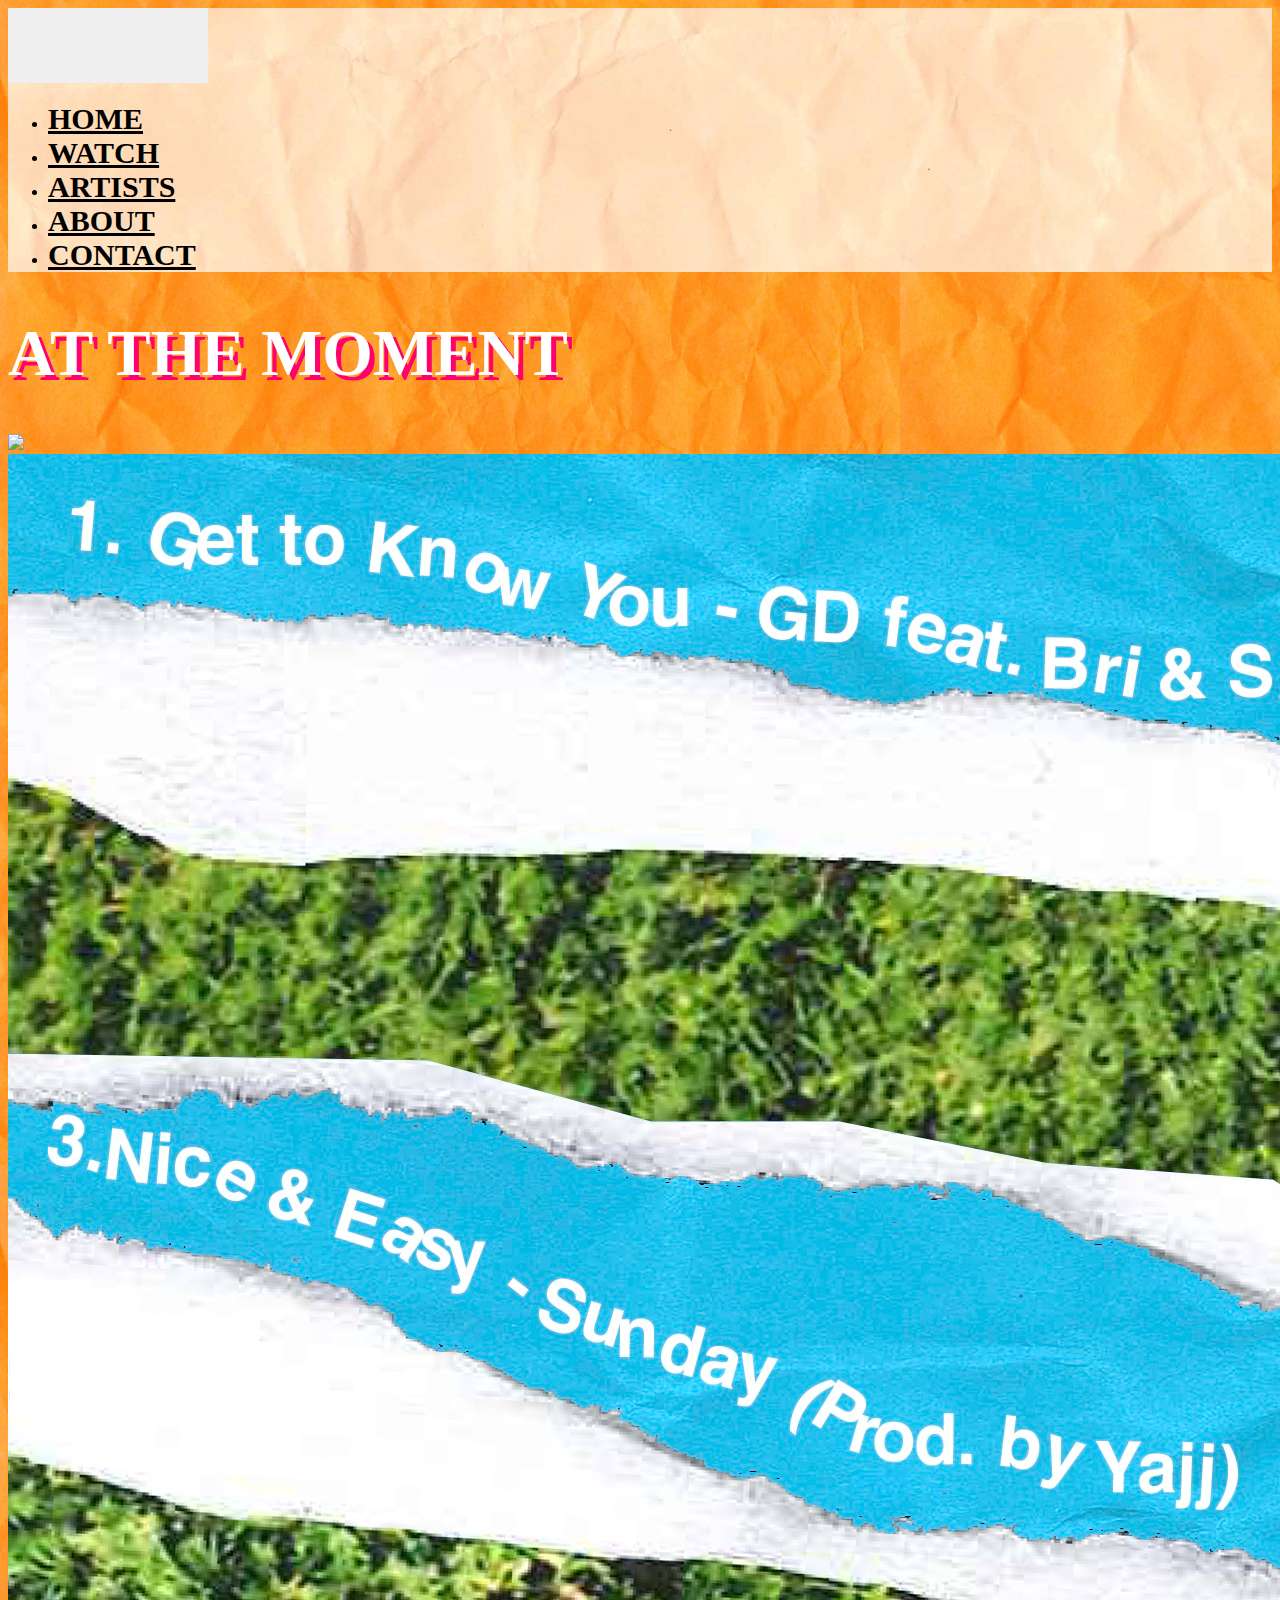
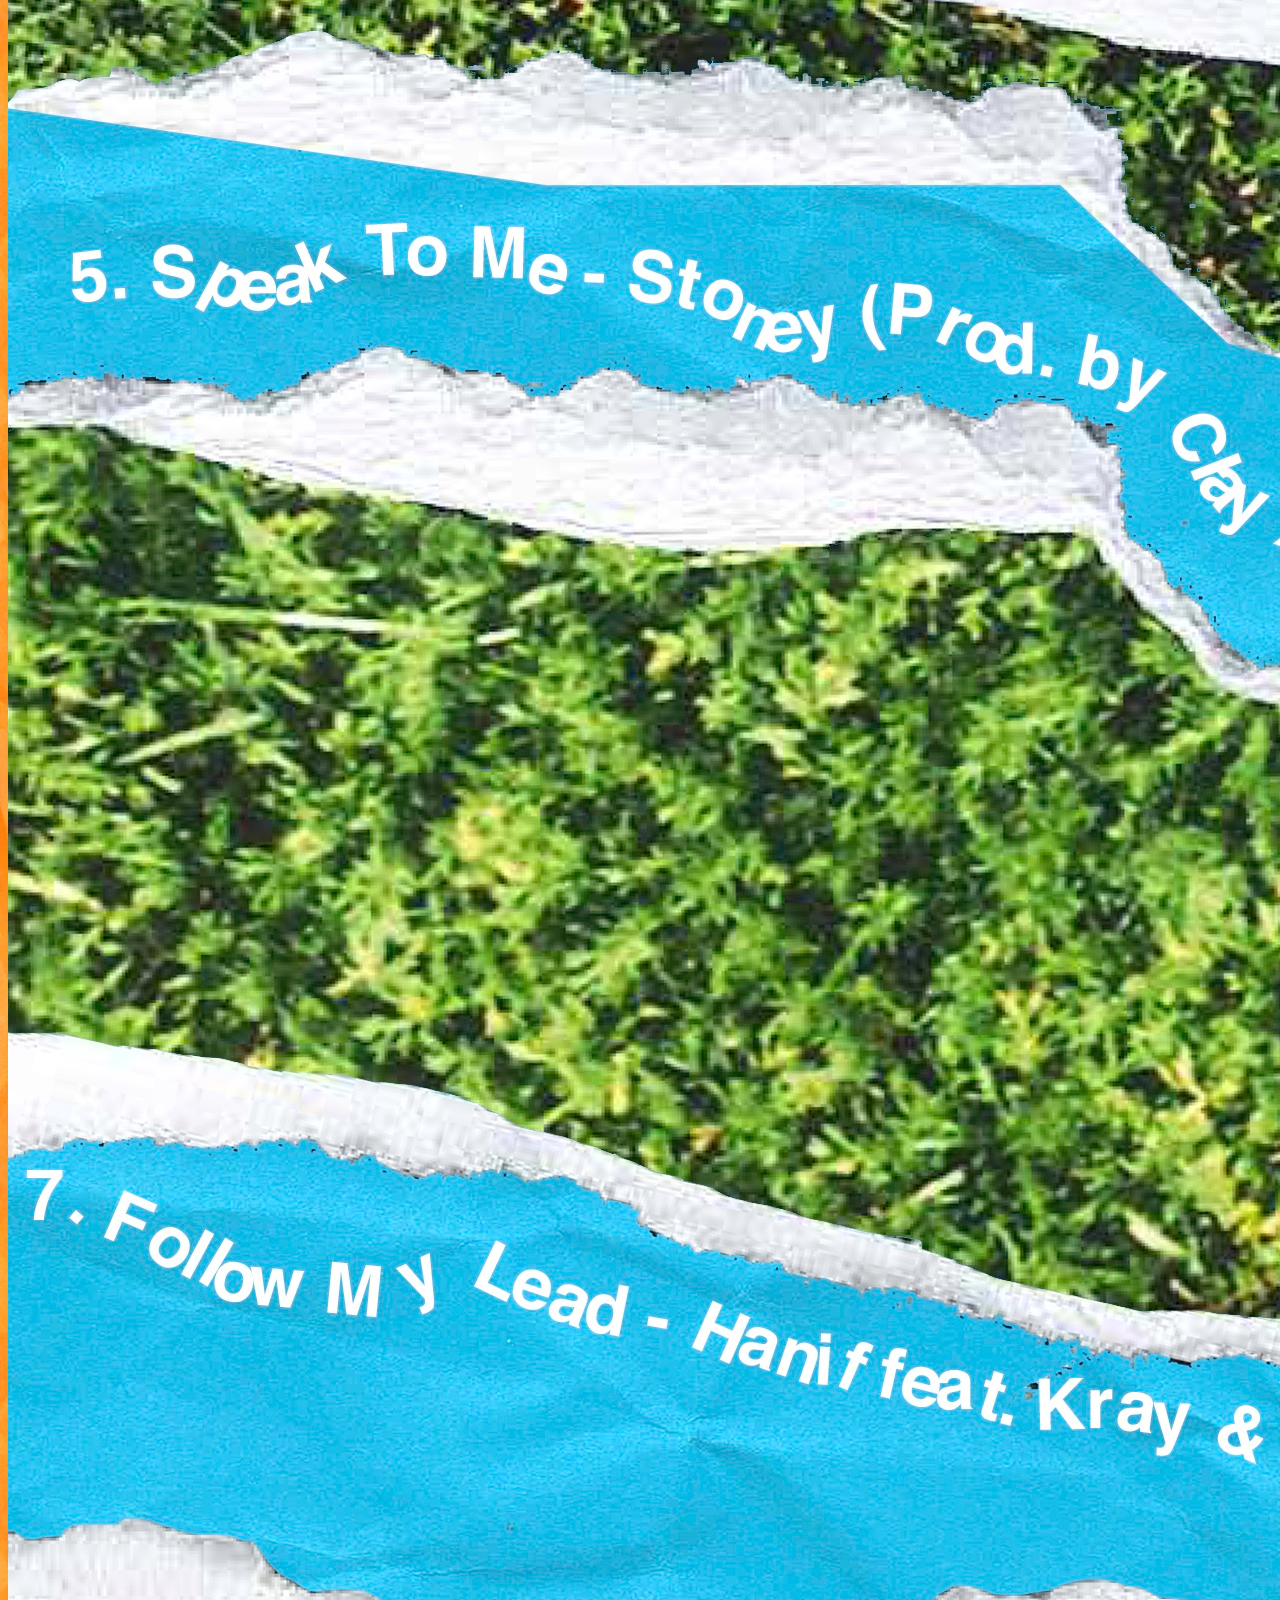
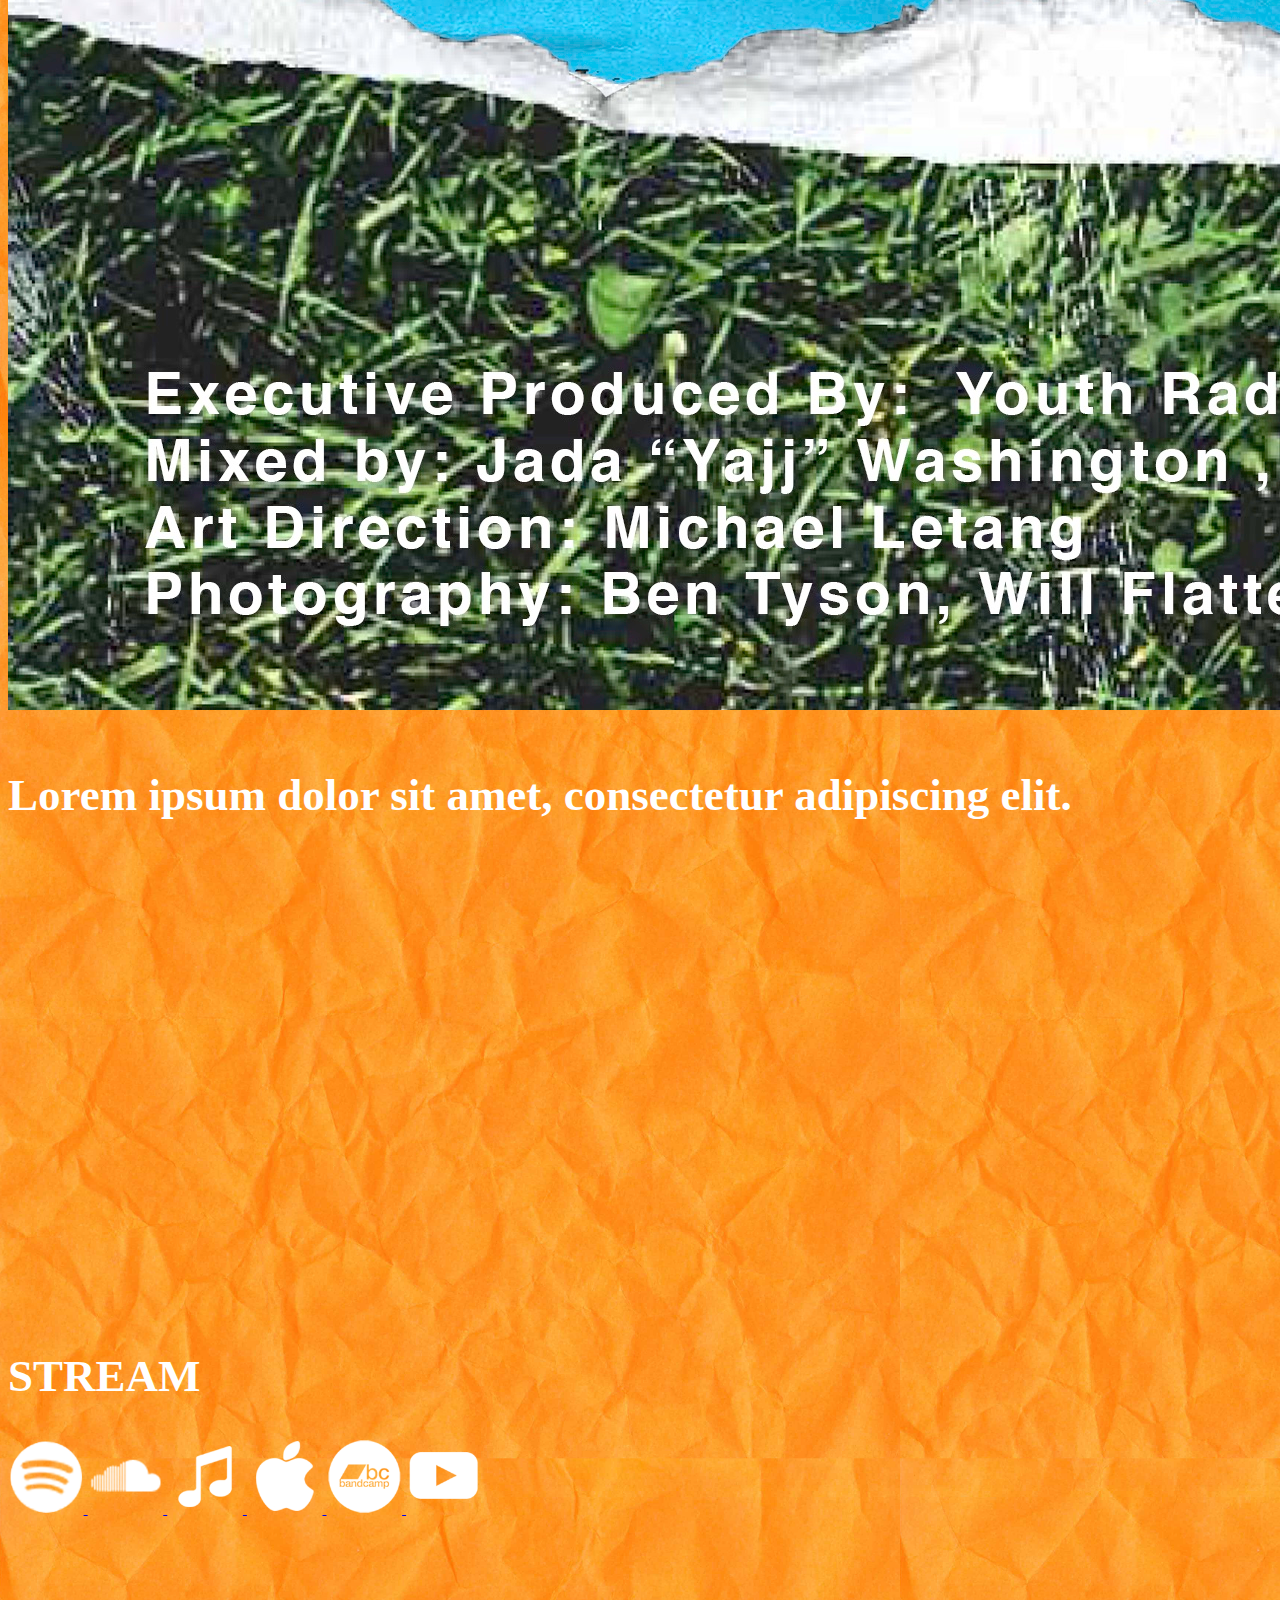
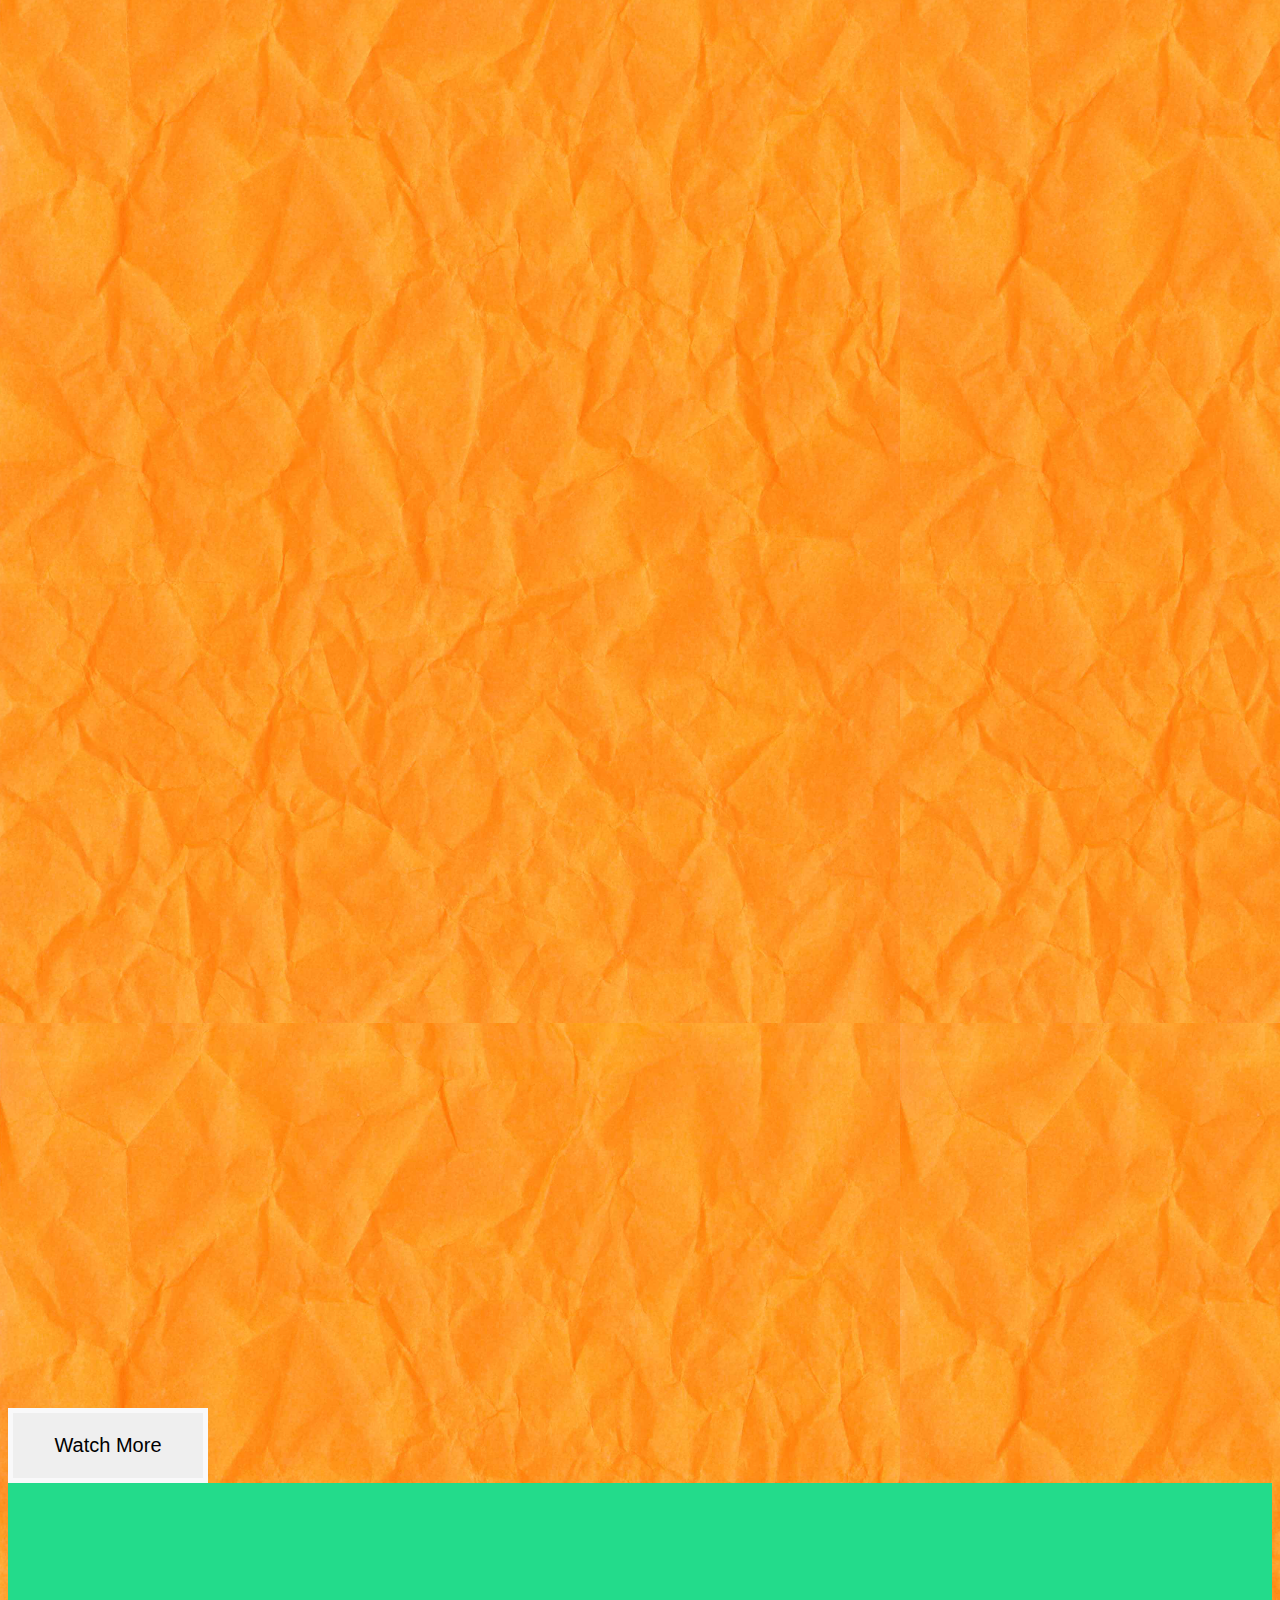
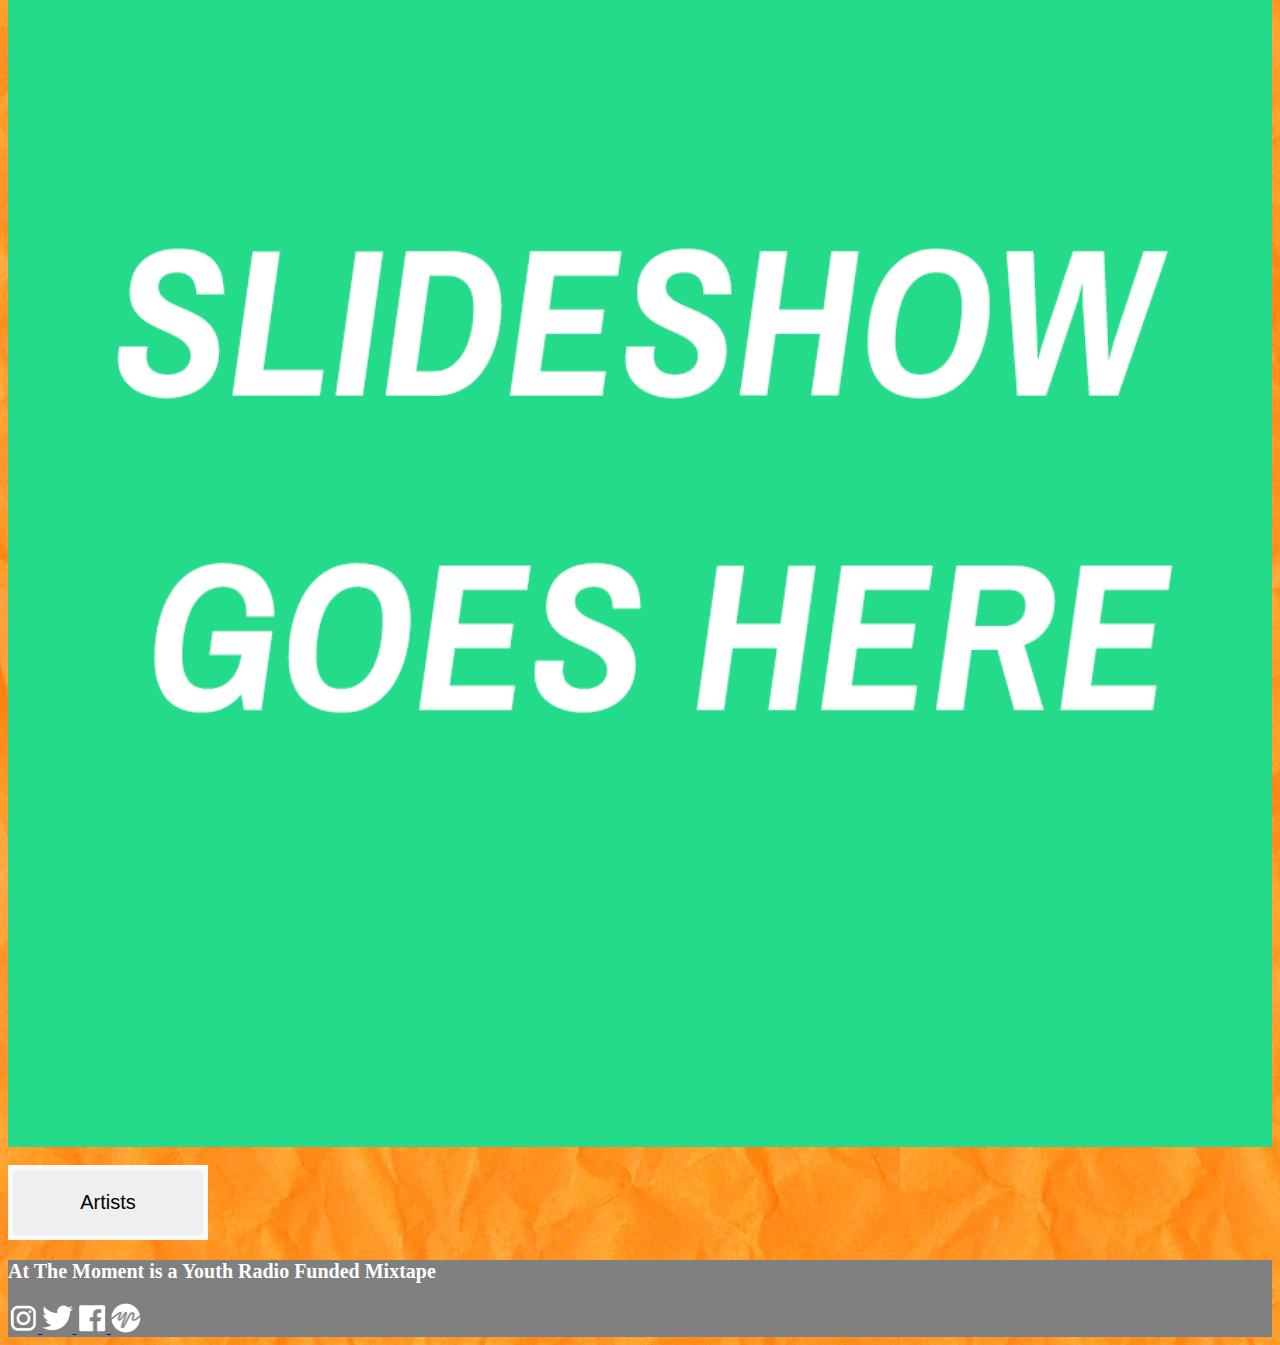
==== index.html @ a08b5122 "Mobile Adjustments to layout" ====
<!DOCTYPE html>
<html>
	<head>
		<title>At The Moment</title>
		<link rel="stylesheet" href="https://maxcdn.bootstrapcdn.com/bootstrap/4.0.0-beta.2/css/bootstrap.min.css" integrity="sha384-PsH8R72JQ3SOdhVi3uxftmaW6Vc51MKb0q5P2rRUpPvrszuE4W1povHYgTpBfshb" crossorigin="anonymous">
		<link rel="stylesheet" href="ATM.css">
		<script src="ATM.js"></script>
	</head>
	<body class="home">
		<div class="container-fluid">
			<div class="row header text-center text-justify">
				<!-- <img class="img-fluid header-img" src="header4.png" height="50%"> -->
				<div class="col-12 pt-1 text-center text-justify">
					<div>
						<nav class="navbar navbar-expand-lg navbar-light">
							<div class="container">
								<button class="navbar-toggler" type="button" data-toggle="collapse" data-target="#navbarSupportedContent" aria-controls="navbarSupportedContent" aria-expanded="false" aria-label="Toggle navigation">
									<span class="navbar-toggler-icon"></span>
								</button>

								<div class="collapse navbar-collapse  text-center text-justify" id="navbarSupportedContent">
									<ul class="navbar-nav">
									
										<li class="nav-item active">
											<a href="index.html" class="header-link nav-link">HOME</a>
										</li>
										<li class="nav-item">
											<a href="watch.html" class="header-link nav-link">WATCH</a>
										</li>
										<li class="nav-item">
											<a href="artists.html" class="header-link nav-link">ARTISTS</a>
										</li>
										<li class="nav-item">
											<a href="about.html" class="header-link nav-link">ABOUT</a>   
										</li>
										<li class="nav-item">
											<a href="contact.html" class="header-link nav-link">CONTACT</a>   
										</li>

									</ul>
									    
								</div>
							</div>
						</nav>
					</div>
				</div>
			</div>
			<!-- <div class="row spacer">
			</div> -->
			<div class="row text-center">
				<div class="col-md-12">
					<h1 class="mt-2">AT THE MOMENT</h1>
				</div>
			</div>
			<div class="row">
				<div class="col-md-1 col-12">
				</div>
				<div class="col-md-10 col-12">
					<div class="row">
						<div class="col-md-6 col-12 text-center">
							<img src="assets/frontcover.png" class="img-fluid frontcover py-2">
						</div>
						
						<div class="col-md-6 col-12 text-center">
						<img src="assets/backcover.jpg" class="img-fluid backcover py-2">
						</div>
						<br>
						
							<div class="col-md-12 col-12 text-center">
								<h2>Lorem ipsum dolor sit amet, consectetur adipiscing elit.</h2>
							</div>
						
						<iframe class="py-3 soundcloud" width="100%" height="450" scrolling="no" frameborder="no" src="https://w.soundcloud.com/player/?url=https%3A//api.soundcloud.com/playlists/354541310&amp;color=%23ff5500&amp;auto_play=false&amp;hide_related=false&amp;show_comments=false&amp;show_user=false&amp;show_reposts=false&amp;show_teaser=false"></iframe>
					</div>
					<div class="row py-4 text-center">
						<div class="col-12">
							<h2 class="mb-3">STREAM</h2>
							<a href="https://open.spotify.com/browse" target="_blank">
								<img src="logos/spotify.png" class="logo mx-3">
							</a>
							<a href="https://open.spotify.com/browse" target="_blank">
								<img src="logos/soundcloud.png" class="logo mx-3">
							</a>
							<a href="https://open.spotify.com/browse" target="_blank">
								<img src="logos/itunes.png" class="logo mx-3">
							</a>
							<a href="https://open.spotify.com/browse" target="_blank">
								<img src="logos/apple.png" class="logo mx-3">
							</a>
							<a href="https://open.spotify.com/browse" target="_blank">
								<img src="logos/bandcamp.png" class="logo mx-3">
							</a>
							<a href="https://open.spotify.com/browse" target="_blank">
								<img src="logos/youtube.png" class="logo mx-3">
							</a>
						</div>
					</div>
					<div class="row text-center">
						<div class="col-lg-2 col-12">
						</div>
						<div class="col-lg-8 col-12">
							<style>.embed-container { position: relative; padding-bottom: 56.25%; height: 0; overflow: hidden; max-width: 100%; } .embed-container iframe, .embed-container object, .embed-container embed {3 top: 0; left: 0; width: 100%; height: 100%; }</style>
							<div class='embed-container'><iframe src='https://www.youtube.com/embed/KZnou4zthz4' frameborder='0' allowfullscreen></iframe></div>

							<style>.embed-container { position: relative; padding-bottom: 56.25%; height: 0; overflow: hidden; max-width: 100%; } .embed-container iframe, .embed-container object, .embed-container embed { position: absolute; top: 0; left: 0; width: 100%; height: 100%; }</style>
							<div class='embed-container'><iframe src='https://www.youtube.com/embed/kCPQUAtMZR4' frameborder='0' allowfullscreen></iframe></div>

							<br>

							<button type="button" class="mt-1  mb-3 btn btn-outline-light" style="border:solid 5px #f9f9fa ">  <span style="font-size:20px;"> Watch More </span> </button>
						</div>
						<div class="col-lg-2 col-12">
						</div>
					</div>
					<div class="row text-center">
						<div class="col-lg-2 col-12">
						</div>
						<div class="col-lg-8 col-12">
							<!-- <img class="py-4 img-fluid" src="slideshow.png"> -->
							<div id="slides">
    							<img src="assets/slideshow.png">
							    <img src="assets/slideshow.png">
							    <img src="assets/slideshow.png">
							    <img src="assets/slideshow.png">
							    <img src="assets/slideshow.png">
 							</div>
							<br>
							<button type="button" class="mt-3 mb-5 btn btn-outline-light" style="border:solid 5px #f9f9fa ">  <span style="font-size:20px;"> Artists </span> </button>
						</div>
						<div class="col-lg-2 col-12">
						</div>
					</div>
				</div>
				<div class="col-md-1 col-12">
				</div>
			</div>

			<div class="row footer text-center">
				<div class="col-12 py-4">
					<h3>At The Moment is a Youth Radio Funded Mixtape</h3>
					<a href="https://open.spotify.com/browse" target="_blank">
						<img src="logos/instagram.png" class="social mx-3">
					</a>
					<a href="https://open.spotify.com/browse" target="_blank">
						<img src="logos/twitter.png" class="social mx-3">
					</a>
					<a href="https://open.spotify.com/browse" target="_blank">
						<img src="logos/facebook.png" class="social mx-3">
					</a>
					<a href="https://open.spotify.com/browse" target="_blank">
						<img src="logos/yr.png" class="social mx-3">
					</a>	
				</div>
			</div>
		</div>
		<script src="jquery-3.2.1.min.js"></script>
		<script src="jquery.slides.js"></script>
		<script>
	    	$(function(){
	      	$("#slides").slidesjs({
	        width: 900,
	        height: 900,

	        navigation: {
      		active: false,
      			  // [boolean] Generates next and previous buttons.
      			  // You can set to false and use your own buttons.
      			  // User defined buttons must have the following:
     				// previous button: class="slidesjs-previous slidesjs-navigation"
      			  // next button: class="slidesjs-next slidesjs-navigation"
      			effect: "slide",
       			 // [string] Can be either "slide" or "fade".
   				 },

   				 play: {
   				 	active: false,
   				 	effect: "slide",
   				 	interval: 3500,
   				 	auto: true,
   				 },

   				 effect: {
   				 	slide: {
   				 		speed: 2500,
   				 	},
   				 },

   				  pagination: {
     			 active: false,
			    },
	      	});
    		});
  		</script>
		<script src="https://cdnjs.cloudflare.com/ajax/libs/popper.js/1.12.3/umd/popper.min.js" integrity="sha384-vFJXuSJphROIrBnz7yo7oB41mKfc8JzQZiCq4NCceLEaO4IHwicKwpJf9c9IpFgh" crossorigin="anonymous"></script>
		<script src="https://maxcdn.bootstrapcdn.com/bootstrap/4.0.0-beta.2/js/bootstrap.min.js" integrity="sha384-alpBpkh1PFOepccYVYDB4do5UnbKysX5WZXm3XxPqe5iKTfUKjNkCk9SaVuEZflJ" crossorigin="anonymous"></script>
	</body>
<html>
---- ATM.css ----
/*div{
	border:solid black 1px;
}*/
.home{
	background-image:url(assets/orange2.png);
	background-size:100vh;
}
.watch{
	background-image:url(assets/yellow.png);
	background-size:100vh;
}
.artists{
	background-image:url(assets/blue.png);
	background-size:100vh;
}
.about{
	background-image:url(assets/pink.png);
	background-size:100vh;
}
.about-text{
	color:white;
}
.contact{
	background-image:url(assets/green.png);
	background-size:100vh;
}
.content{
	margin-bottom:75px;
}
.navbar-toggler{
	border:none;
}

h1{
	font-size:65px;
	color:white;
	text-shadow: 5px 5px #FF006C;
}
h2{
	font-size:45px;
	color:white;
}
h3{
	font-size:20px;
	color:white;
}
.logo{
	height:75px;

}
.social{
	height:30px;

}
.header{
	background-image:url(assets/Paper.png);
	background-repeat:no-repeat;
		
	}

.header-img{
	z-index:-1;
}
.header-link{
	z-index:3;
	display:inline;
	font-size:30px;
	font-weight:bold;
	color:black;
	
}
.header-link:hover{
	z-index:3;
	display:inline;
	font-size:30.5px;
	font-weight:bold;
	font-weight:bold;
}
.nav-link:hover{
	z-index:3;
	display:inline;
	font-size:30.5px;
	font-weight:bold;
}
.embed-container{
	margin-top:25px
}
button{
	height:75px;
	width:200px;
	border: solid black 10px;

}

.spacer{
	height:20vh;
}
.footer{
	background-color:grey;

}
#slides {
      display:none;
    }
/*Small devices (landscape phones, 576px and up)*/
/*@media (max-width: 576px){
		.frontcover{
	display:inline-block;
	width:100%;
	height:50%;
	padding-right:15px;
	padding-left:15px;
}
	.backcover{
	display:inline-block;
	width:100%;
	height:50%;
	padding-right:15px;
	padding-left:15px;

}
	.soundcloud{
	padding-right:15px;
	padding-left:15px;	
	}
	.header{
		background-image:url(assets/header2.png);
		background-height:200px;
		background-repeat:no-repeat;
		height:250px;
		
	}
}
*/
/*Medium devices (tablets, 768px and up)*/
/*@media (max-width: 768px){
	.frontcover{
	display:inline-block;
	width:100%;
	height:50%;
	padding-right:15px;
	padding-left:15px;
}
	.backcover{
	display:inline-block;
	width:100%;
	height:50%;
	padding-right:15px;
	padding-left:15px;

}
	.soundcloud{
	padding-right:15px;
	padding-left:15px;	
	}
		.header{
		background-image:url(assets/header2.png);
		background-size:100%;
		background-repeat:no-repeat;
		height:250px;
		
	}	
}
*/
/*Large devices (desktops, 992px and up)*/
/*@media (max-width: 992px){
		.frontcover{
	display:inline-block;
	width:50%;
	height:50%;
	padding-right:15px;
	padding-left:none;
}
	.backcover{
	display:inline-block;
	width:50%;
	height:50%;
	padding-right:none;
	padding-left:15px;
}
		.header{
		background-image:url(assets/header6.png);
		background-size:100%;
		background-repeat:no-repeat;
		height:250px;
		
	}
}
*/
/*Extra large devices (large desktops, 1200px and up)*/
/*@media (max-width: 1200px){
		.frontcover{
	display:inline-block;
	width:50%;
	height:50%;
	padding-right:15px;
	padding-left:none;
}
	.backcover{
	display:inline-block;
	width:50%;
	height:50%;
	padding-right:none;
	padding-left:15px;
}
	.header{
		background-image:url(assets/header6.png);
		background-size:100%;
		background-repeat:no-repeat;
		height:250px;
		
	}


}*/
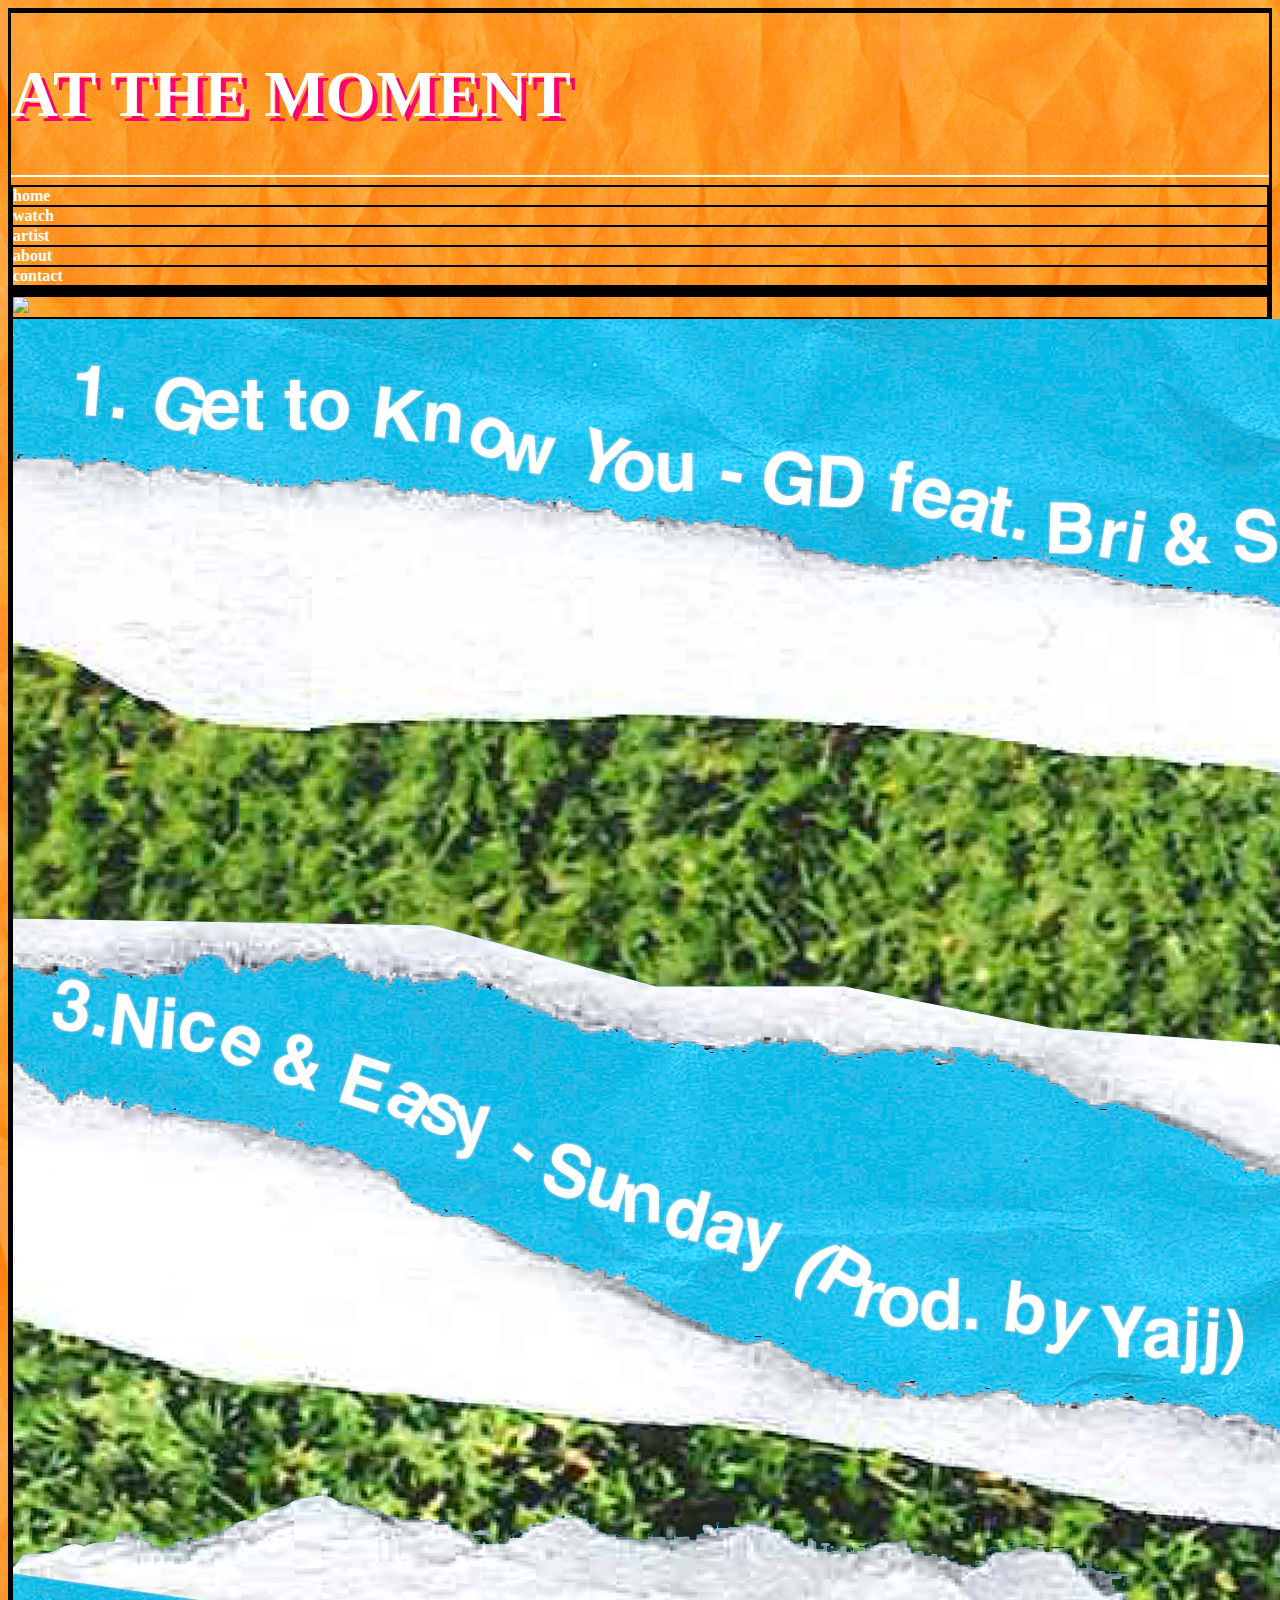
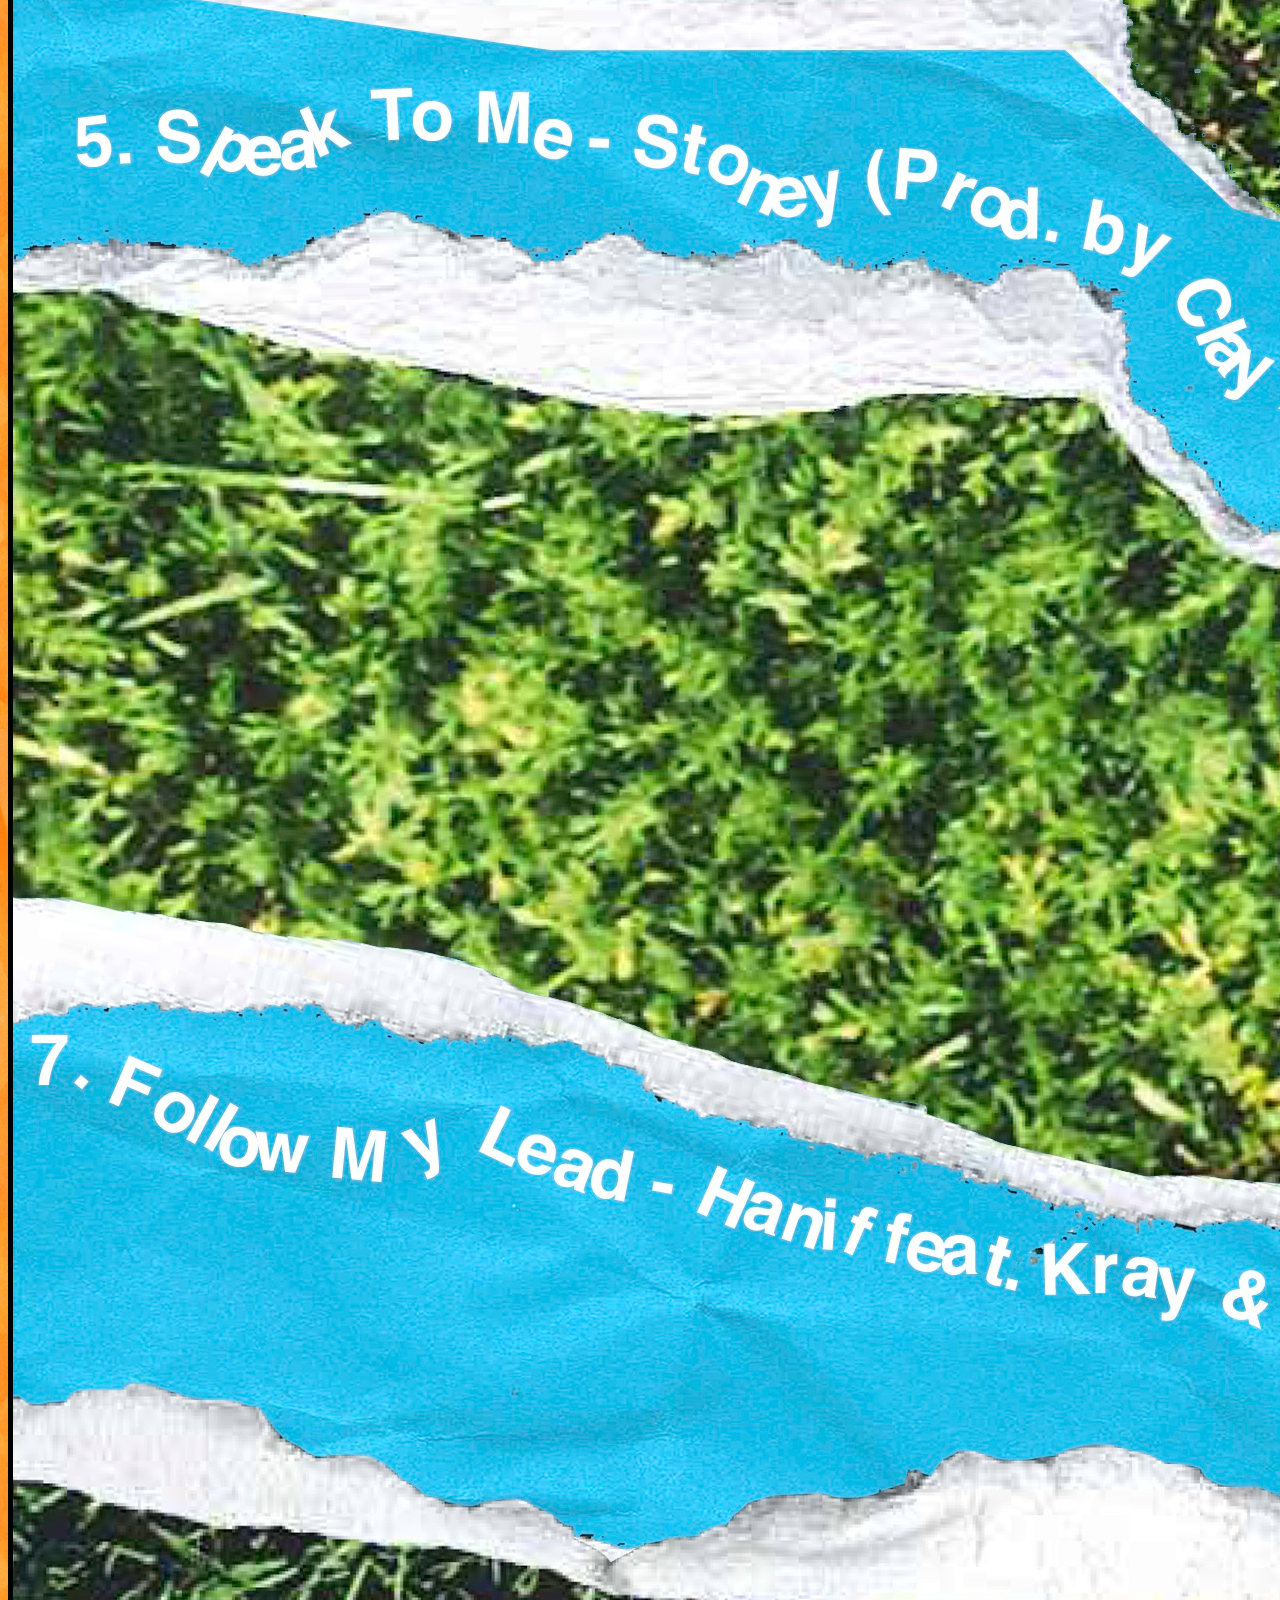
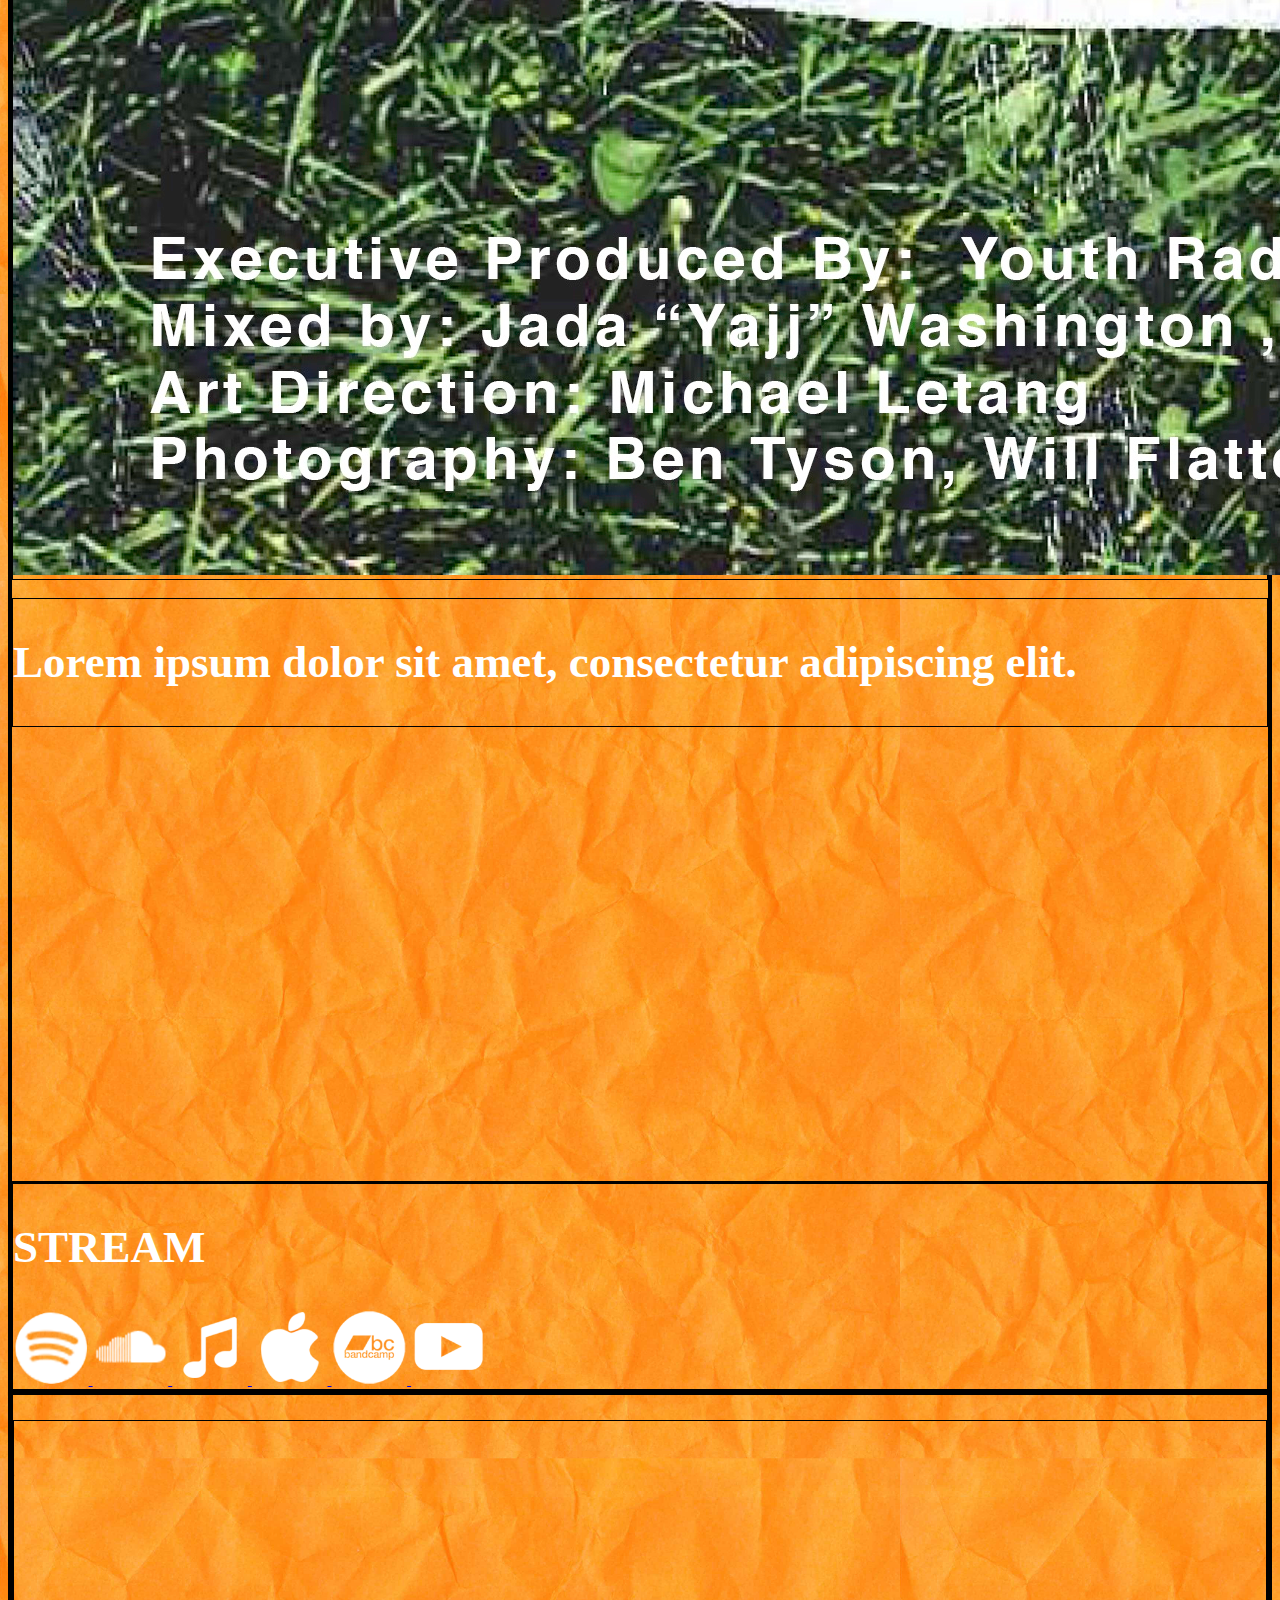
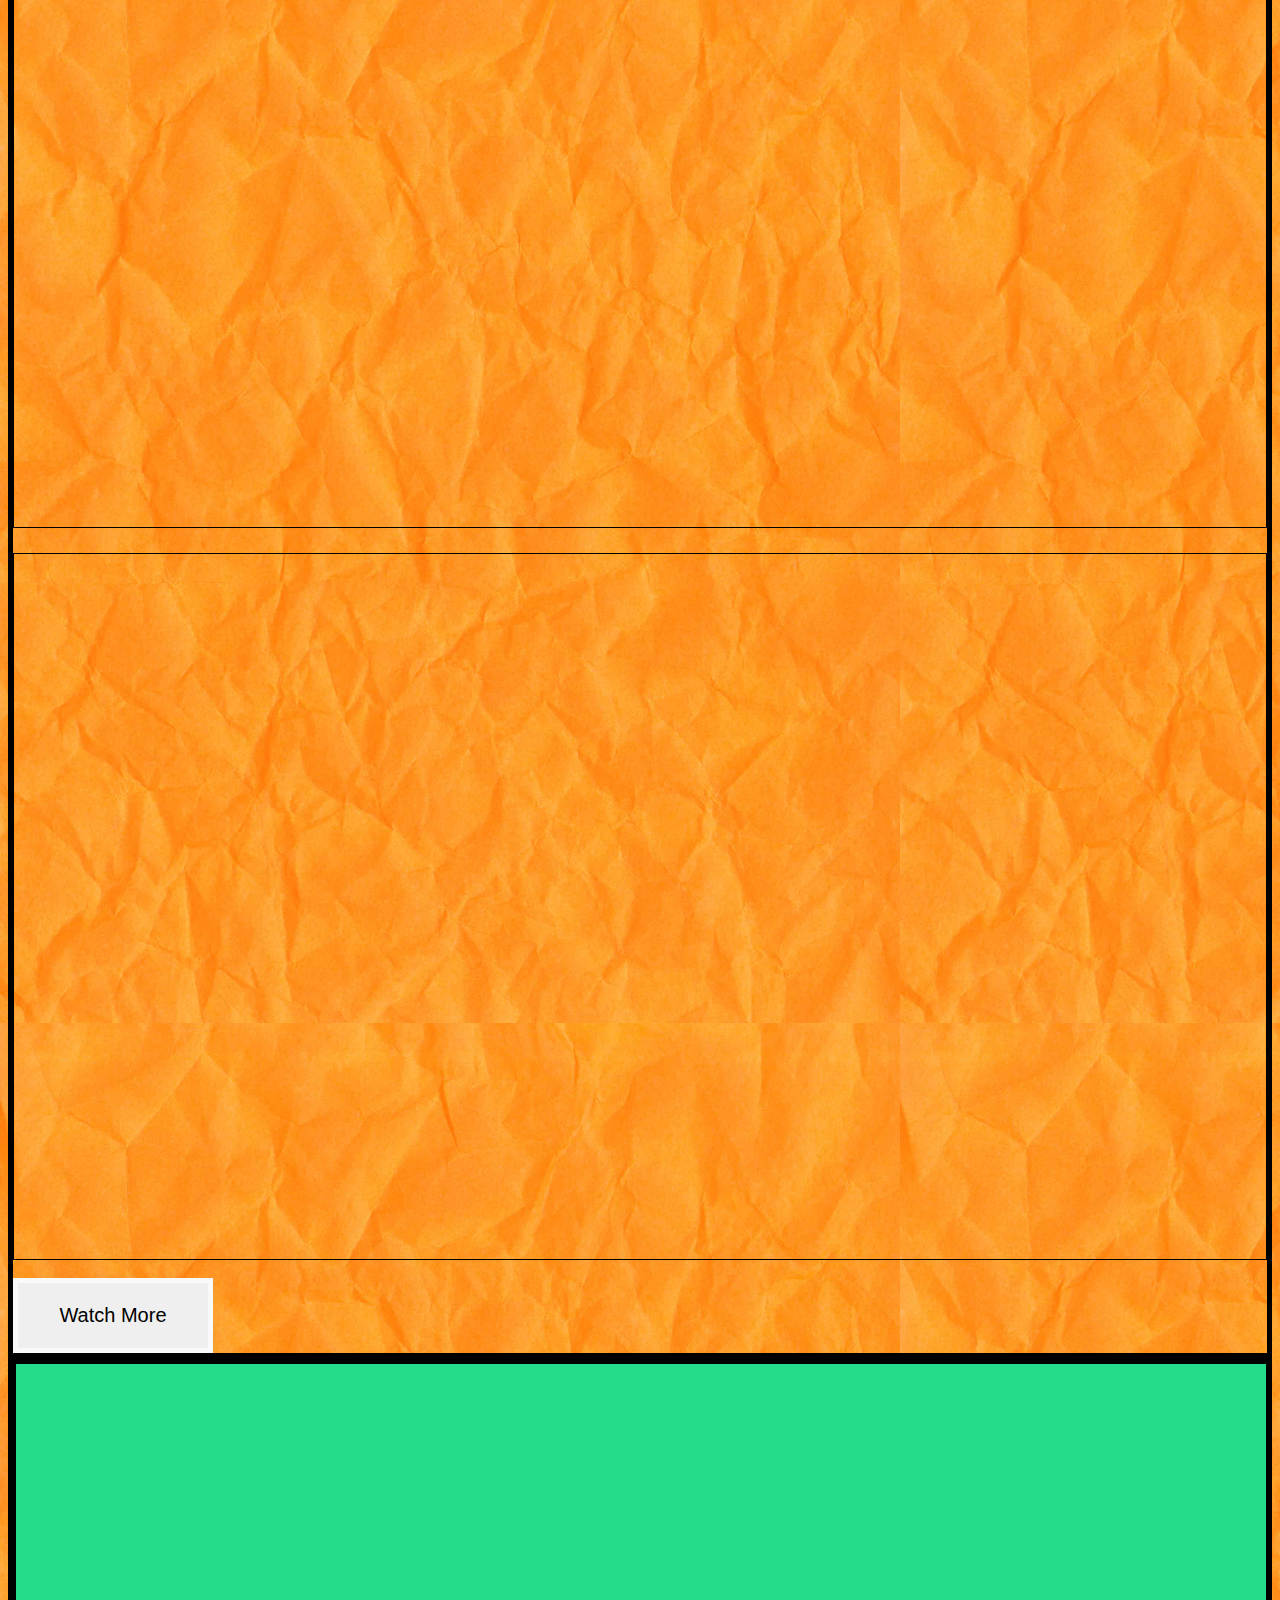
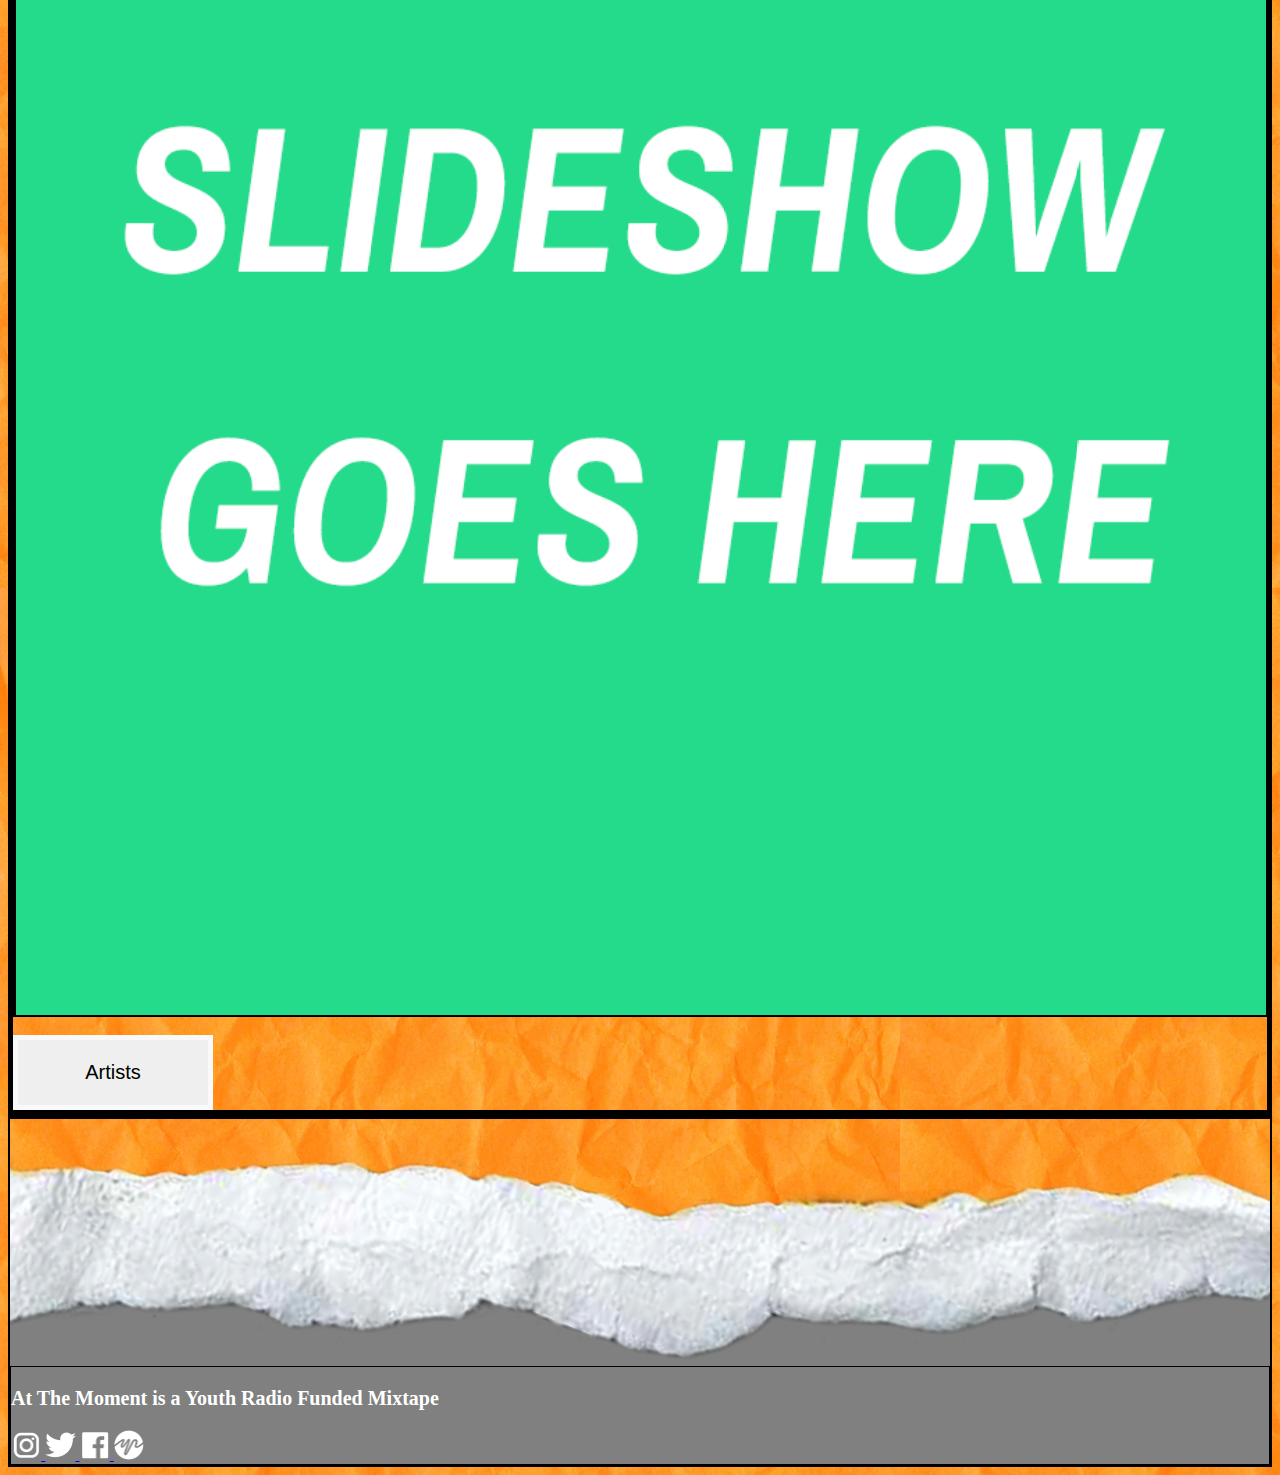
==== commit d9b43f54: "New Nav Bar" ====
--- a/index.html
+++ b/index.html
@@ -8,8 +8,10 @@
 	</head>
 	<body class="home">
 		<div class="container-fluid">
+			<!--
 			<div class="row header text-center text-justify">
-				<!-- <img class="img-fluid header-img" src="header4.png" height="50%"> -->
+				 <img class="img-fluid header-img" src="header4.png" height="50%"> 
+	
 				<div class="col-12 pt-1 text-center text-justify">
 					<div>
 						<nav class="navbar navbar-expand-lg navbar-light">
@@ -44,29 +46,46 @@
 						</nav>
 					</div>
 				</div>
-			</div>
-			<!-- <div class="row spacer">
+			</div> 
+			<div class="row spacer"> 
 			</div> -->
-			<div class="row text-center">
-				<div class="col-md-12">
+			<div class="row text-center mt-3 ">
+				<div class="col-md-3 col-12">
+				</div>
+
+				<div class="col-md-6">
 					<h1 class="mt-2">AT THE MOMENT</h1>
-				</div>
-			</div>
-			<div class="row">
+					<hr style="border: white 1px solid;">
+					<div class="row text-white text-center text-uppercase mb-4 "> 
+						<div class="col "><a href="index.html" class="nav-link"> home </a></div>
+						<div class="col"><a href="watch.html" class="nav-link"> watch </a></div>
+						<div class="col"><a href="artists2.html" class="nav-link"> artist </a></div>
+						<div class="col"><a href="about.html" class="nav-link"> about </a></div>
+						<div class="col"><a href="contact.html" class="nav-link"> contact </a></div>
+
+
+				</div> 
+
+				</div>
+
+				<div class="col-md-3 col-12 ">
+				</div>
+			</div>
+			<div class="row ">
 				<div class="col-md-1 col-12">
 				</div>
 				<div class="col-md-10 col-12">
 					<div class="row">
-						<div class="col-md-6 col-12 text-center">
+						<div class="col-lg-6 col-12 text-center">
 							<img src="assets/frontcover.png" class="img-fluid frontcover py-2">
 						</div>
 						
-						<div class="col-md-6 col-12 text-center">
+						<div class="col-lg-6 col-12 text-center">
 						<img src="assets/backcover.jpg" class="img-fluid backcover py-2">
 						</div>
 						<br>
 						
-							<div class="col-md-12 col-12 text-center">
+							<div class="col-lg-12 col-12 text-center">
 								<h2>Lorem ipsum dolor sit amet, consectetur adipiscing elit.</h2>
 							</div>
 						
@@ -134,9 +153,13 @@
 				<div class="col-md-1 col-12">
 				</div>
 			</div>
+			<div class="row" style="height:100px;">
+			</div>
 
 			<div class="row footer text-center">
+				<img src="assets/paperStrip.png" style="width:100%; margin-top:-4rem;">
 				<div class="col-12 py-4">
+
 					<h3>At The Moment is a Youth Radio Funded Mixtape</h3>
 					<a href="https://open.spotify.com/browse" target="_blank">
 						<img src="logos/instagram.png" class="social mx-3">
--- a/ATM.css
+++ b/ATM.css
@@ -1,6 +1,6 @@
-/*div{
+div{
 	border:solid black 1px;
-}*/
+}
 .home{
 	background-image:url(assets/orange2.png);
 	background-size:100vh;
@@ -61,7 +61,7 @@
 .header-img{
 	z-index:-1;
 }
-.header-link{
+/*.header-link{
 	z-index:3;
 	display:inline;
 	font-size:30px;
@@ -76,11 +76,23 @@
 	font-weight:bold;
 	font-weight:bold;
 }
+*/.nav-link{
+	z-index:3;
+	display:inline;
+	font-weight:bold;
+	text-decoration:none;
+	color:white;
+
+}
 .nav-link:hover{
 	z-index:3;
 	display:inline;
-	font-size:30.5px;
-	font-weight:bold;
+	font-weight:bold;
+	font-style:none;
+	text-decoration:none;
+	color:white;
+	text-shadow: 2px 2px #FF006C;
+	
 }
 .embed-container{
 	margin-top:25px
@@ -101,7 +113,24 @@
 }
 #slides {
       display:none;
-    }
+}
+.slidePic{
+	z-index:-1;
+}
+.arrowLeft{
+	position:relative;
+	bottom:500px;
+	right:0px;
+	z-index:2;
+
+}
+.arrowRight{
+	position:relative;
+	bottom:;
+	left:;
+
+
+}
 /*Small devices (landscape phones, 576px and up)*/
 /*@media (max-width: 576px){
 		.frontcover{
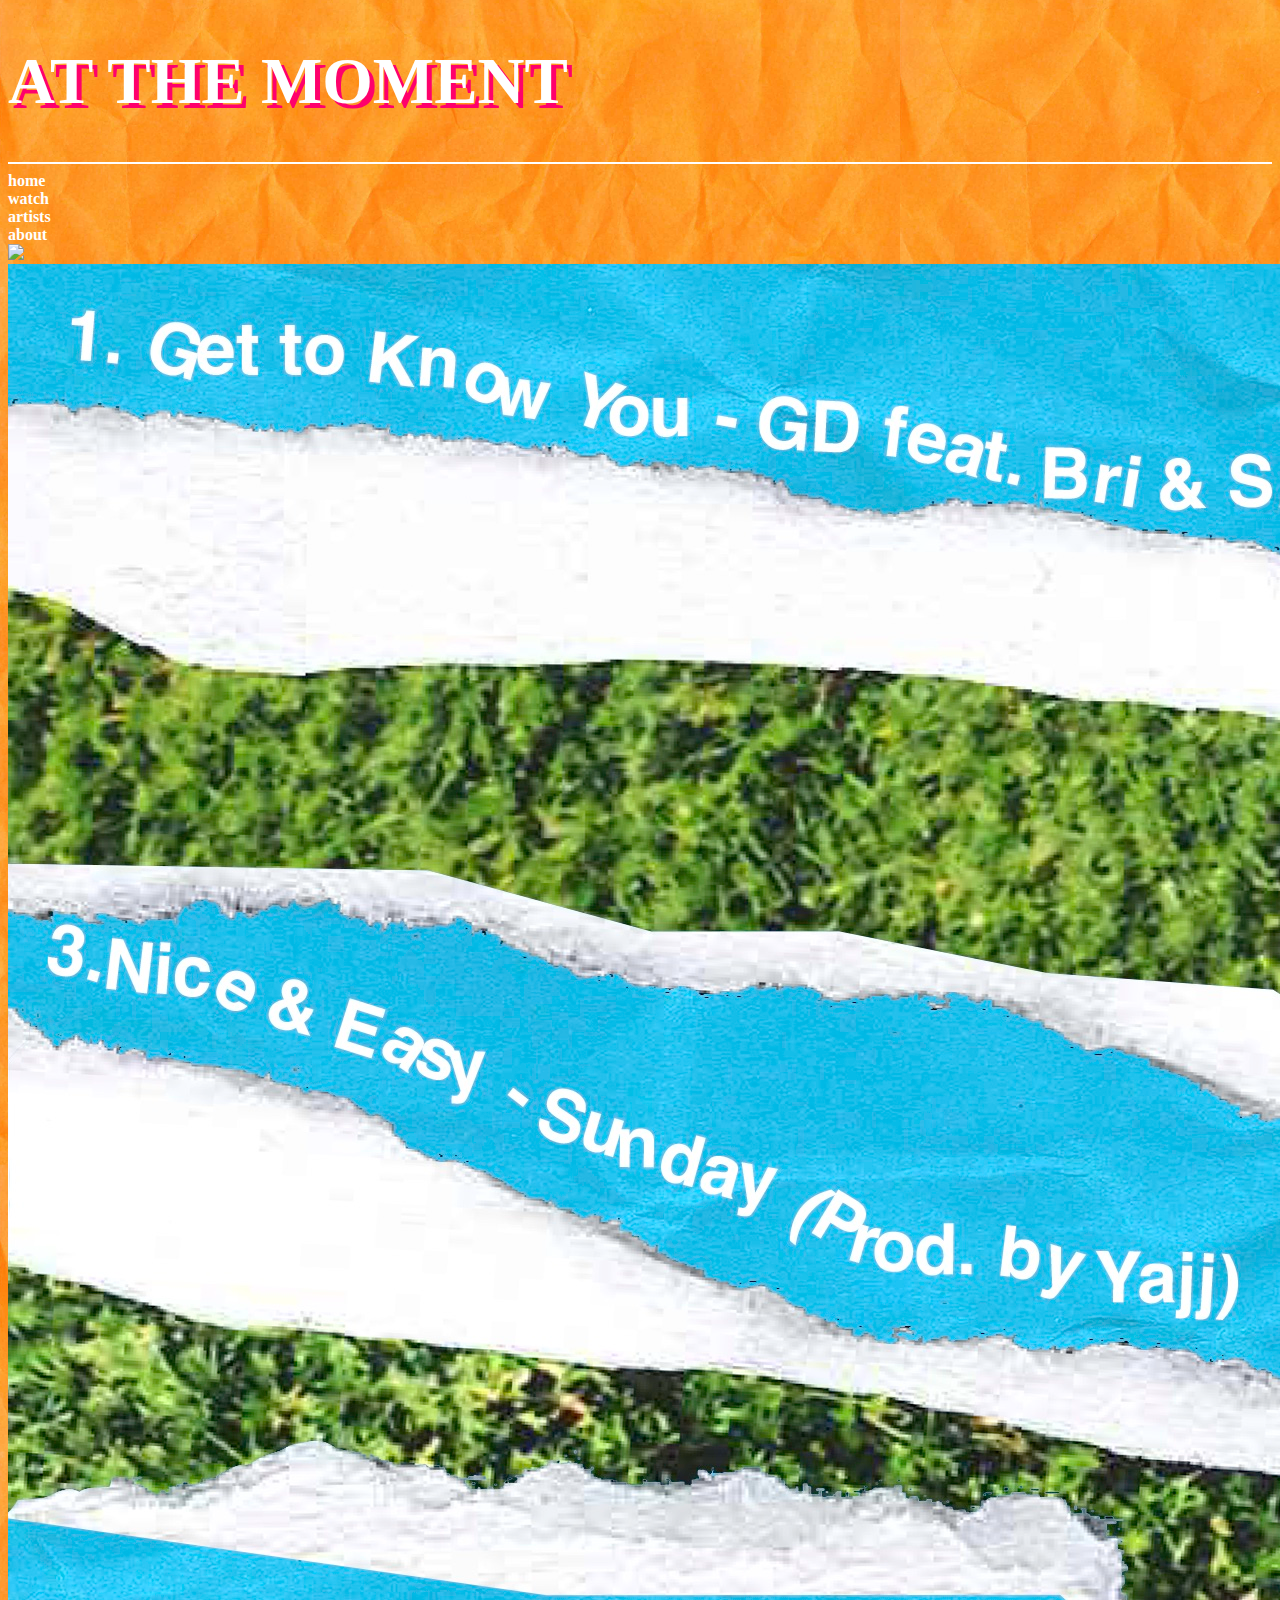
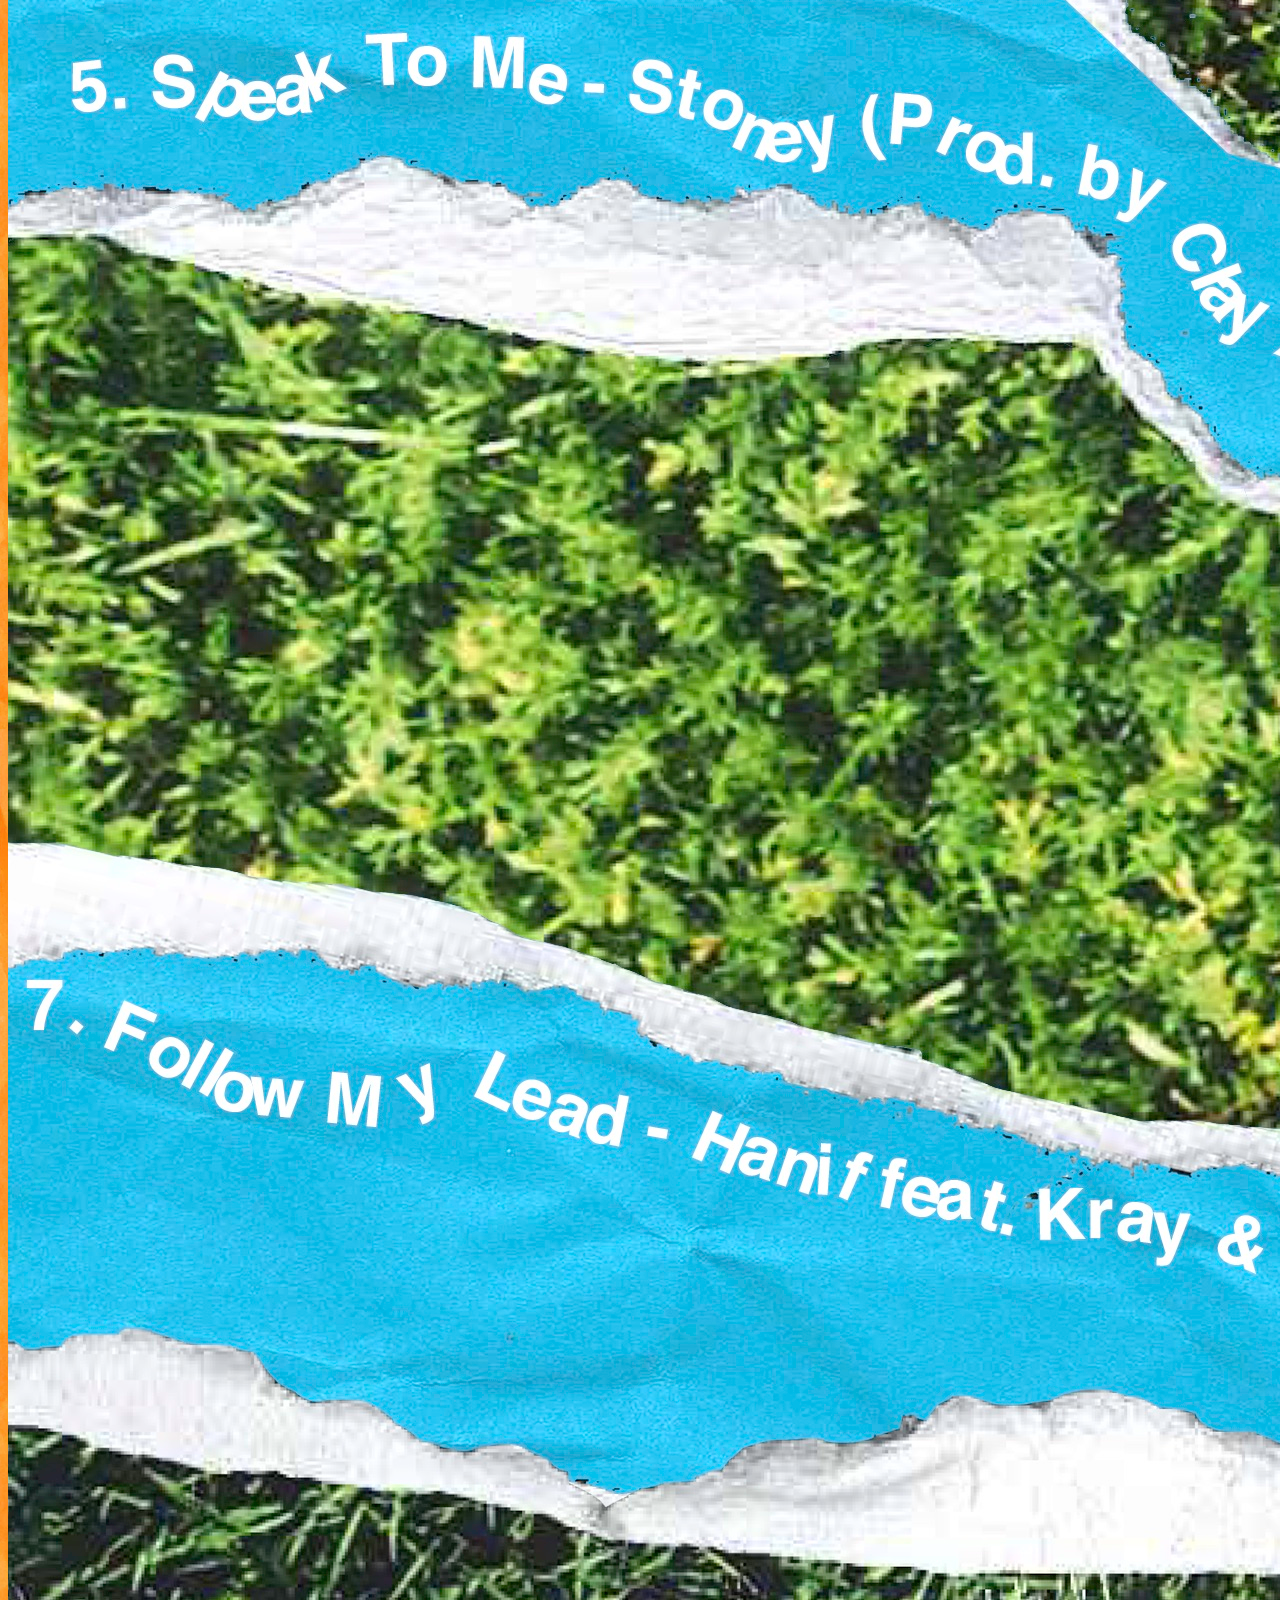
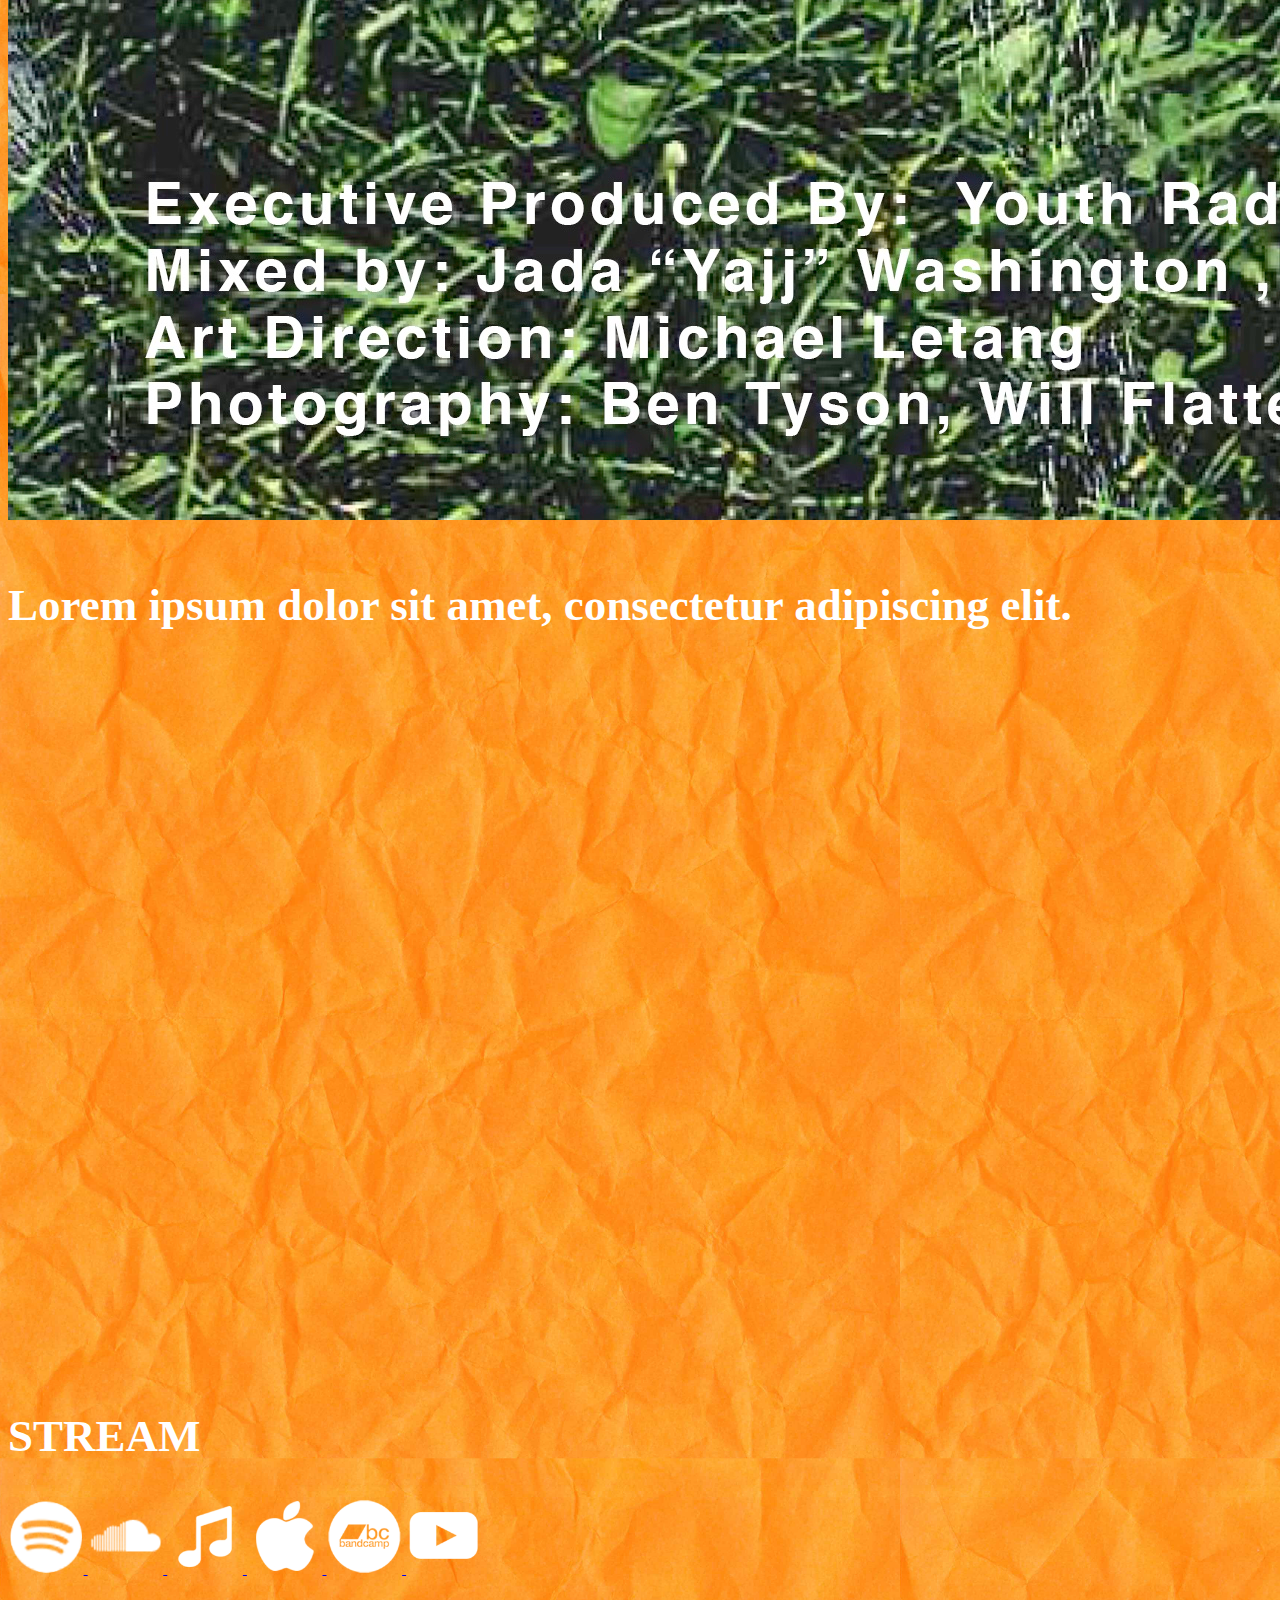
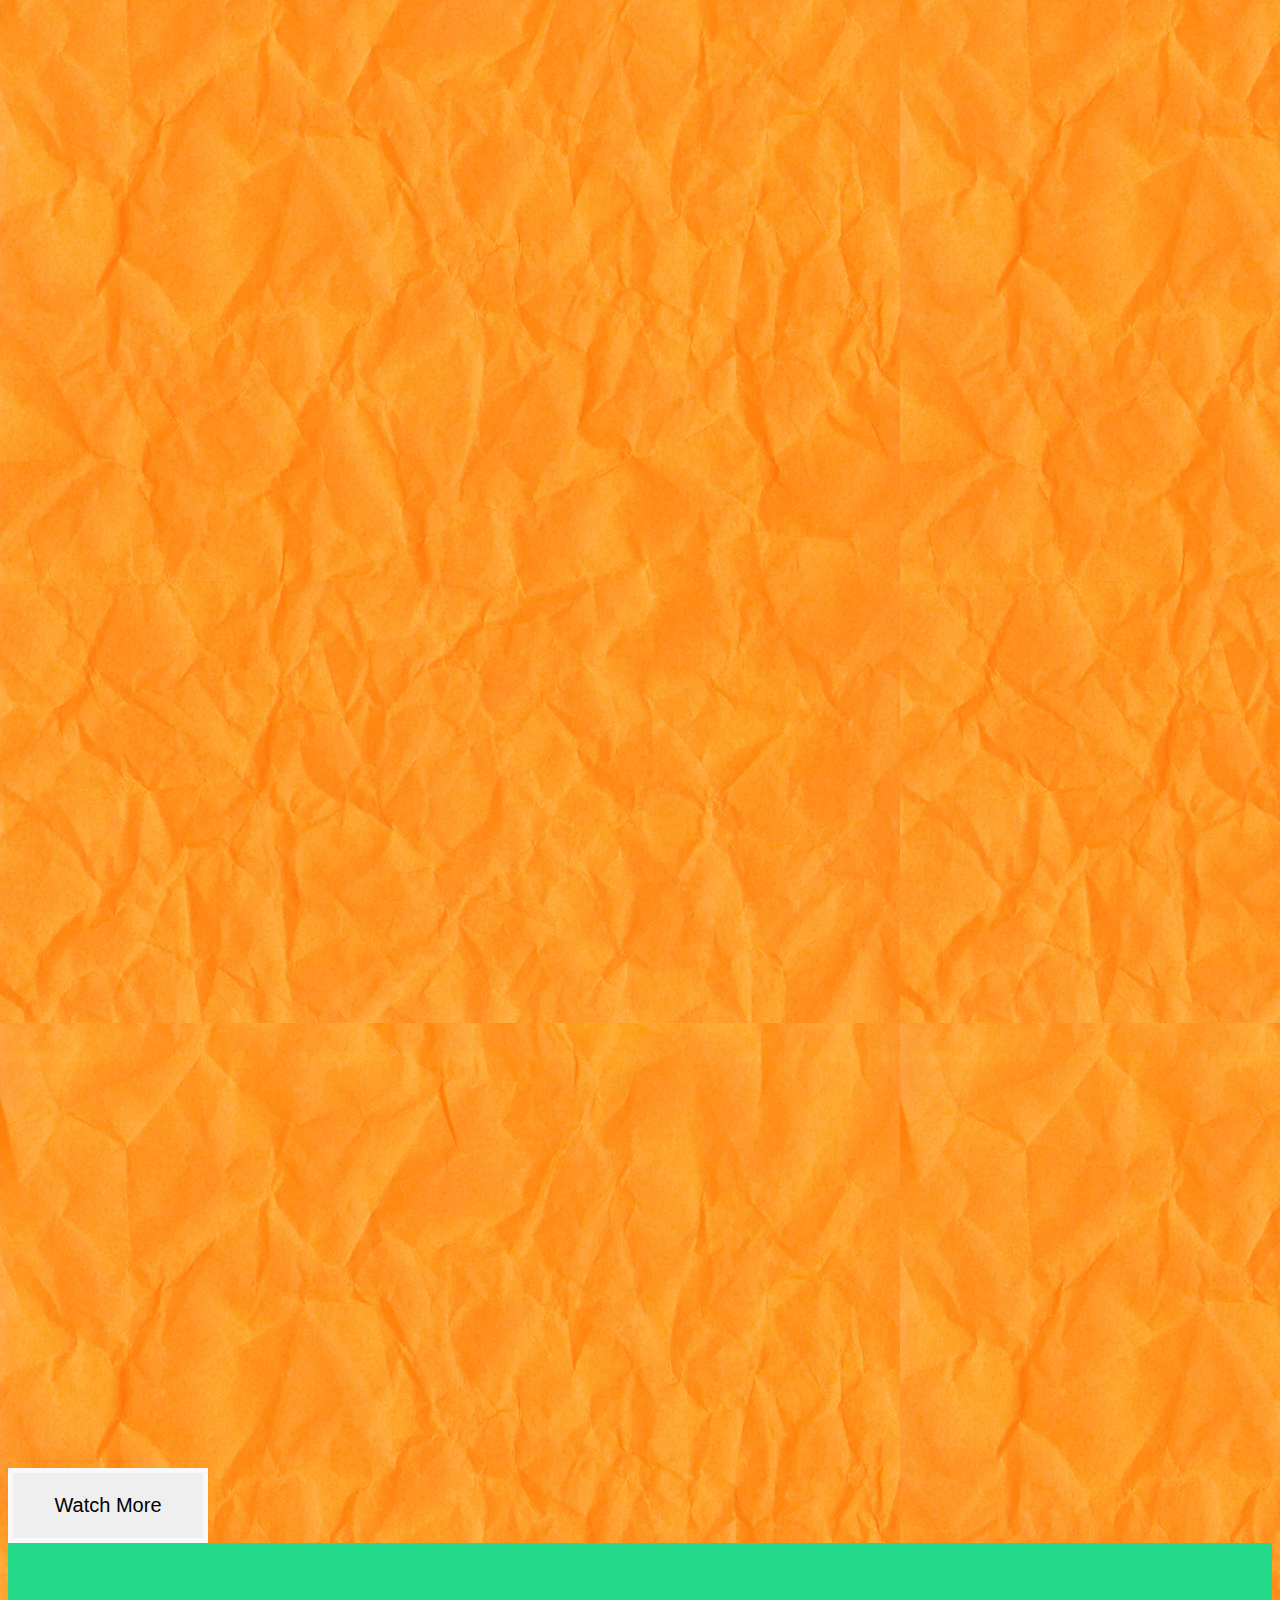
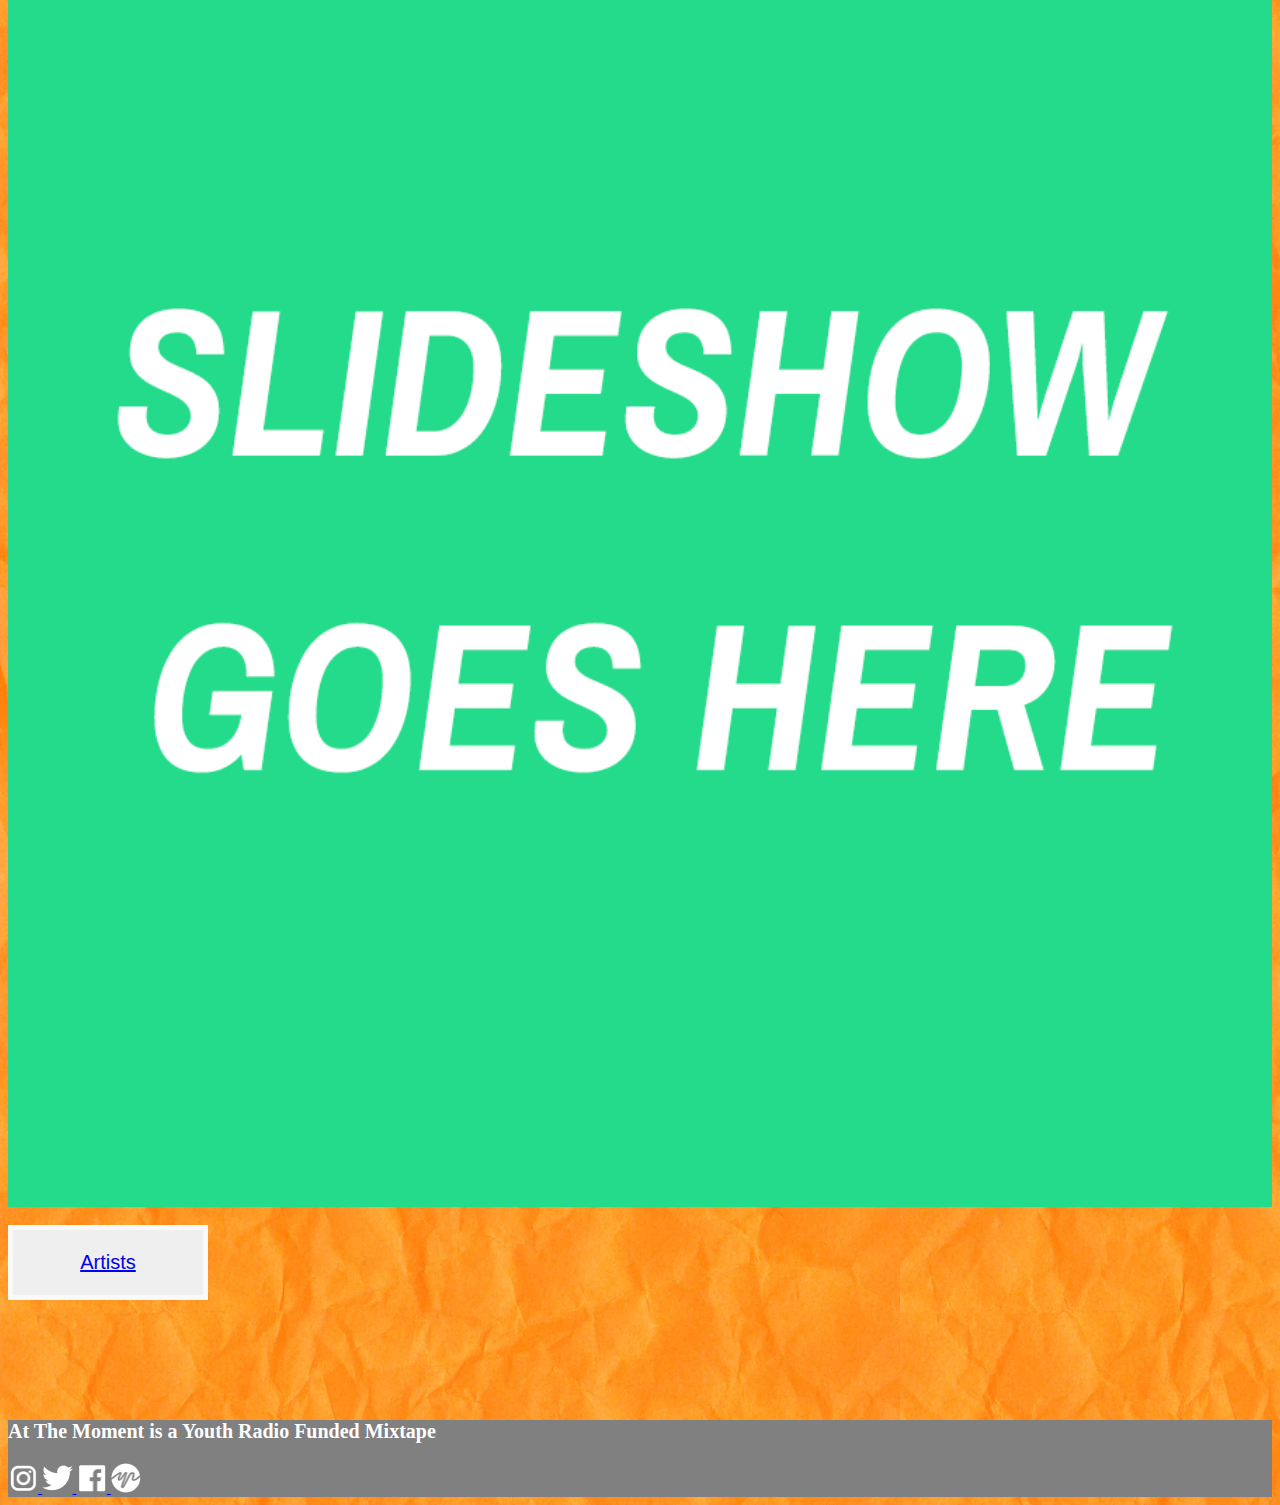
==== commit fa7c71f8: "Style Changes" ====
--- a/index.html
+++ b/index.html
@@ -59,10 +59,9 @@
 					<div class="row text-white text-center text-uppercase mb-4 "> 
 						<div class="col "><a href="index.html" class="nav-link"> home </a></div>
 						<div class="col"><a href="watch.html" class="nav-link"> watch </a></div>
-						<div class="col"><a href="artists2.html" class="nav-link"> artist </a></div>
+						<div class="col"><a href="artists2.html" class="nav-link"> artists </a></div>
 						<div class="col"><a href="about.html" class="nav-link"> about </a></div>
-						<div class="col"><a href="contact.html" class="nav-link"> contact </a></div>
-
+						
 
 				</div> 
 
@@ -89,7 +88,7 @@
 								<h2>Lorem ipsum dolor sit amet, consectetur adipiscing elit.</h2>
 							</div>
 						
-						<iframe class="py-3 soundcloud" width="100%" height="450" scrolling="no" frameborder="no" src="https://w.soundcloud.com/player/?url=https%3A//api.soundcloud.com/playlists/354541310&amp;color=%23ff5500&amp;auto_play=false&amp;hide_related=false&amp;show_comments=false&amp;show_user=false&amp;show_reposts=false&amp;show_teaser=false"></iframe>
+						<iframe class="py-3 soundcloud" width="100%" height="700" scrolling="no" frameborder="no" src="https://w.soundcloud.com/player/?url=https%3A//api.soundcloud.com/playlists/354541310&amp;color=%23ff5500&amp;auto_play=false&amp;hide_related=false&amp;show_comments=false&amp;show_user=false&amp;show_reposts=false&amp;show_teaser=false"></iframe>
 					</div>
 					<div class="row py-4 text-center">
 						<div class="col-12">
@@ -137,6 +136,7 @@
 						<div class="col-lg-8 col-12">
 							<!-- <img class="py-4 img-fluid" src="slideshow.png"> -->
 							<div id="slides">
+
     							<img src="assets/slideshow.png">
 							    <img src="assets/slideshow.png">
 							    <img src="assets/slideshow.png">
@@ -144,7 +144,7 @@
 							    <img src="assets/slideshow.png">
  							</div>
 							<br>
-							<button type="button" class="mt-3 mb-5 btn btn-outline-light" style="border:solid 5px #f9f9fa ">  <span style="font-size:20px;"> Artists </span> </button>
+							<button type="button" class="mt-3 mb-5 btn btn-outline-light" style="border:solid 5px #f9f9fa ">  <span style="font-size:20px;"> <a href="artists2.html"> Artists </a> </span> </button>
 						</div>
 						<div class="col-lg-2 col-12">
 						</div>
@@ -157,7 +157,7 @@
 			</div>
 
 			<div class="row footer text-center">
-				<img src="assets/paperStrip.png" style="width:100%; margin-top:-4rem;">
+				<!-- <img src="assets/paperStrip2.png" style="width:100%; margin-top:-3rem;"> -->
 				<div class="col-12 py-4">
 
 					<h3>At The Moment is a Youth Radio Funded Mixtape</h3>
--- a/ATM.css
+++ b/ATM.css
@@ -1,6 +1,6 @@
-div{
+/*div{
 	border:solid black 1px;
-}
+}*/
 .home{
 	background-image:url(assets/orange2.png);
 	background-size:100vh;
@@ -14,7 +14,7 @@
 	background-size:100vh;
 }
 .about{
-	background-image:url(assets/pink.png);
+	background-image:url(assets/lightPink.png);
 	background-size:100vh;
 }
 .about-text{
@@ -111,11 +111,16 @@
 	background-color:grey;
 
 }
+#artistName{
+	color:white;
+
+}
+#artistBio{
+	color:white;
+
+}
 #slides {
       display:none;
-}
-.slidePic{
-	z-index:-1;
 }
 .arrowLeft{
 	position:relative;
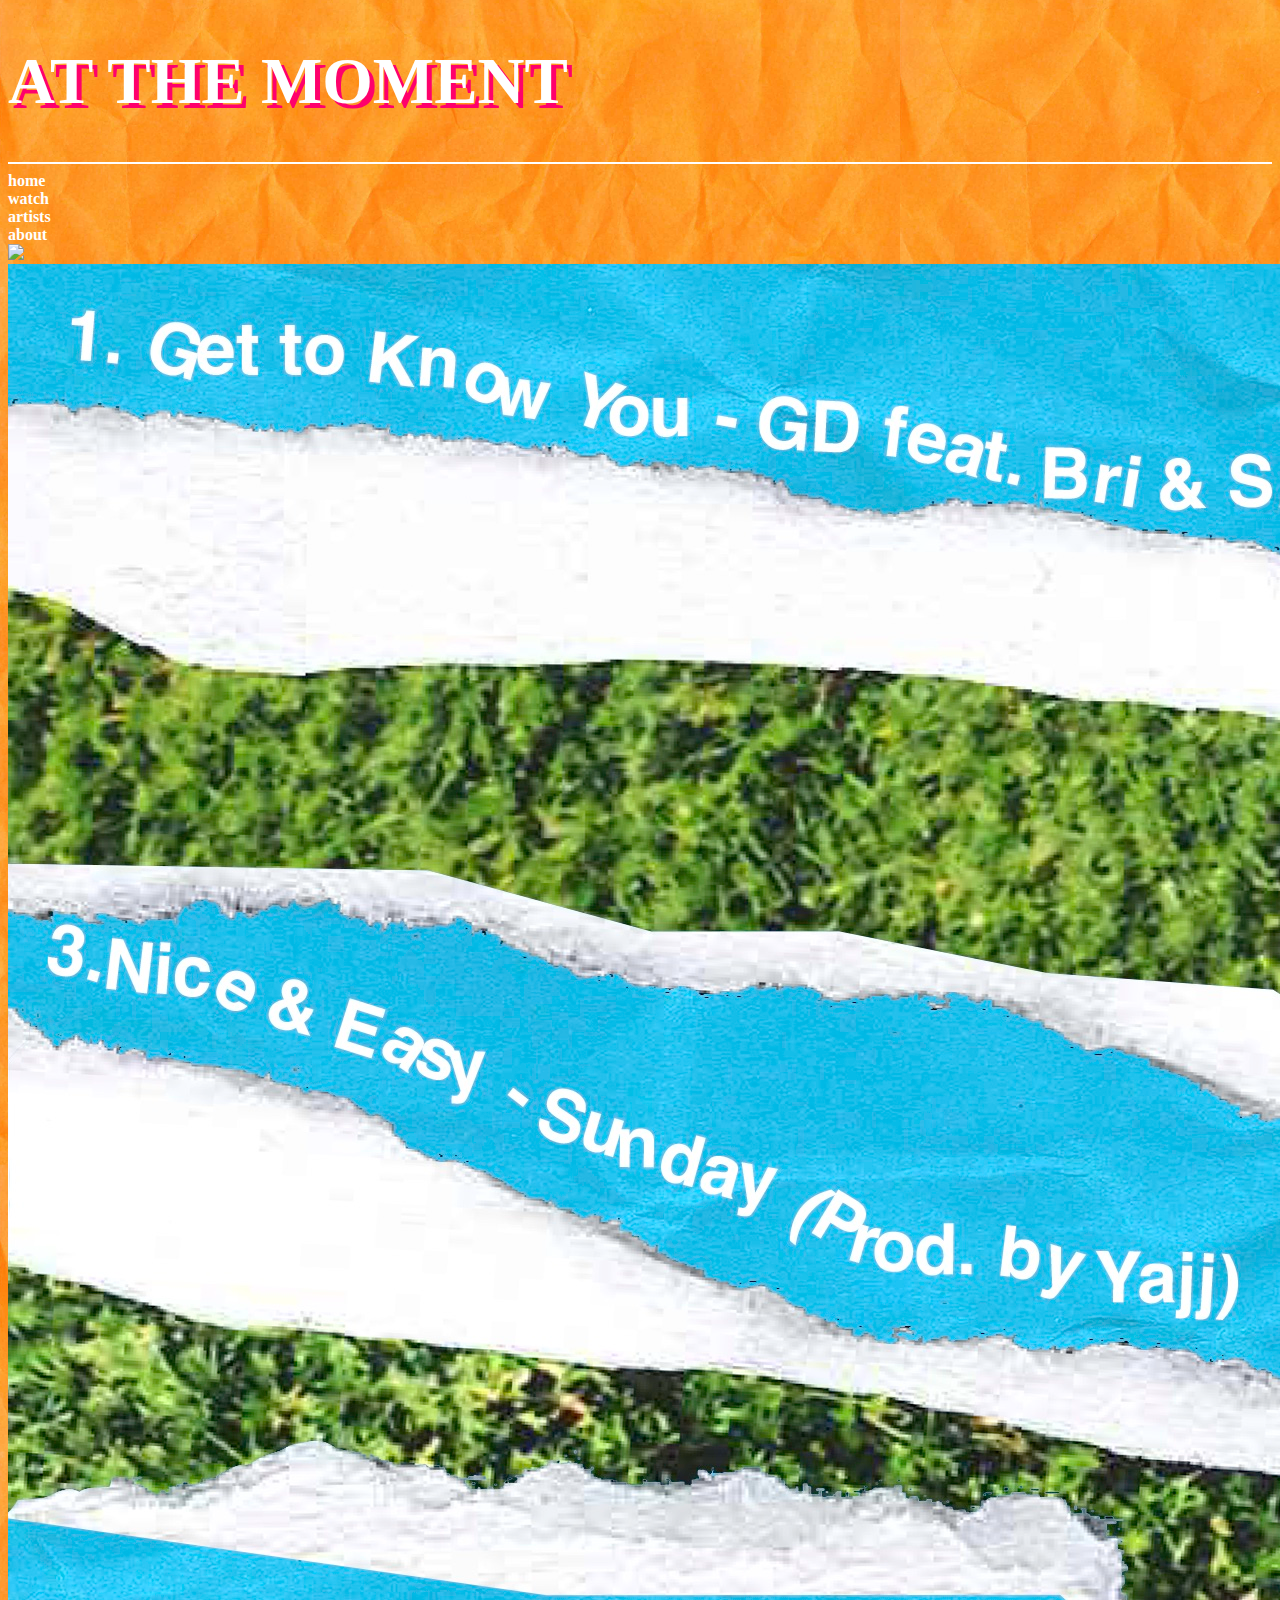
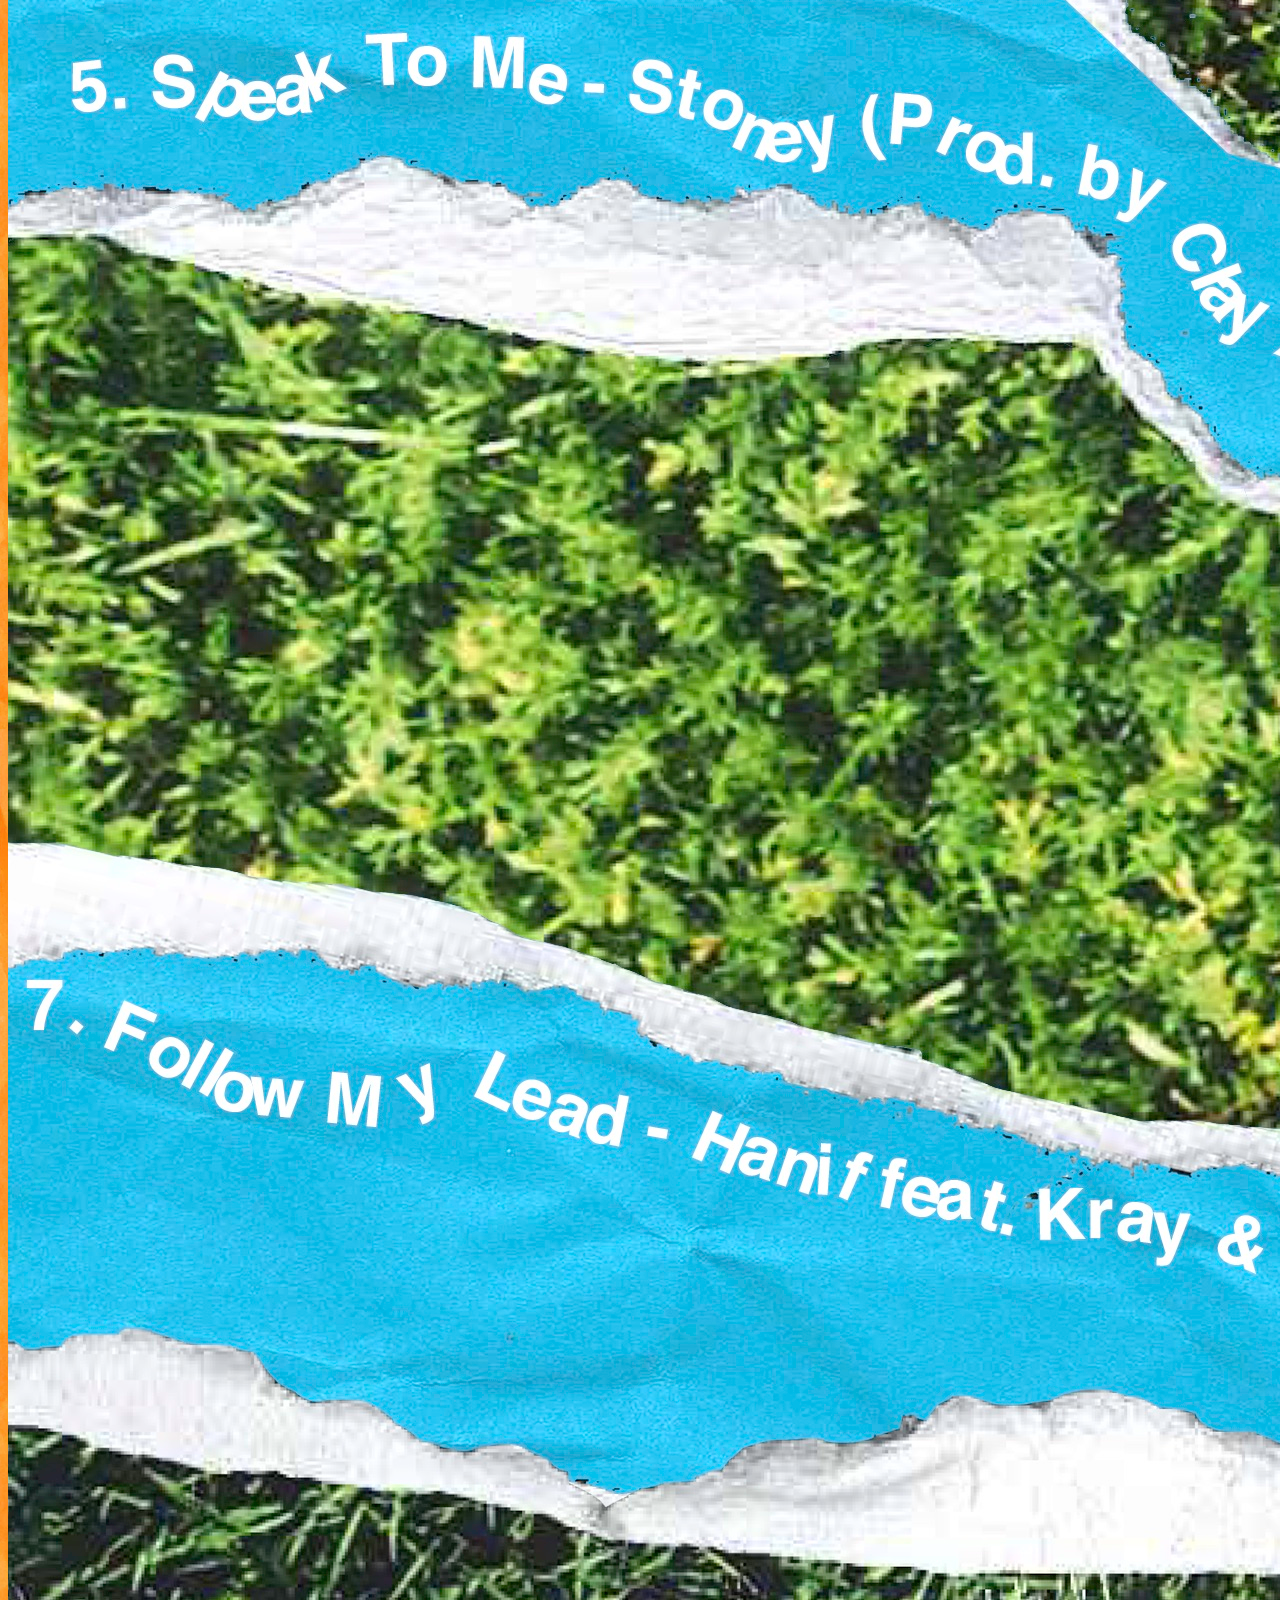
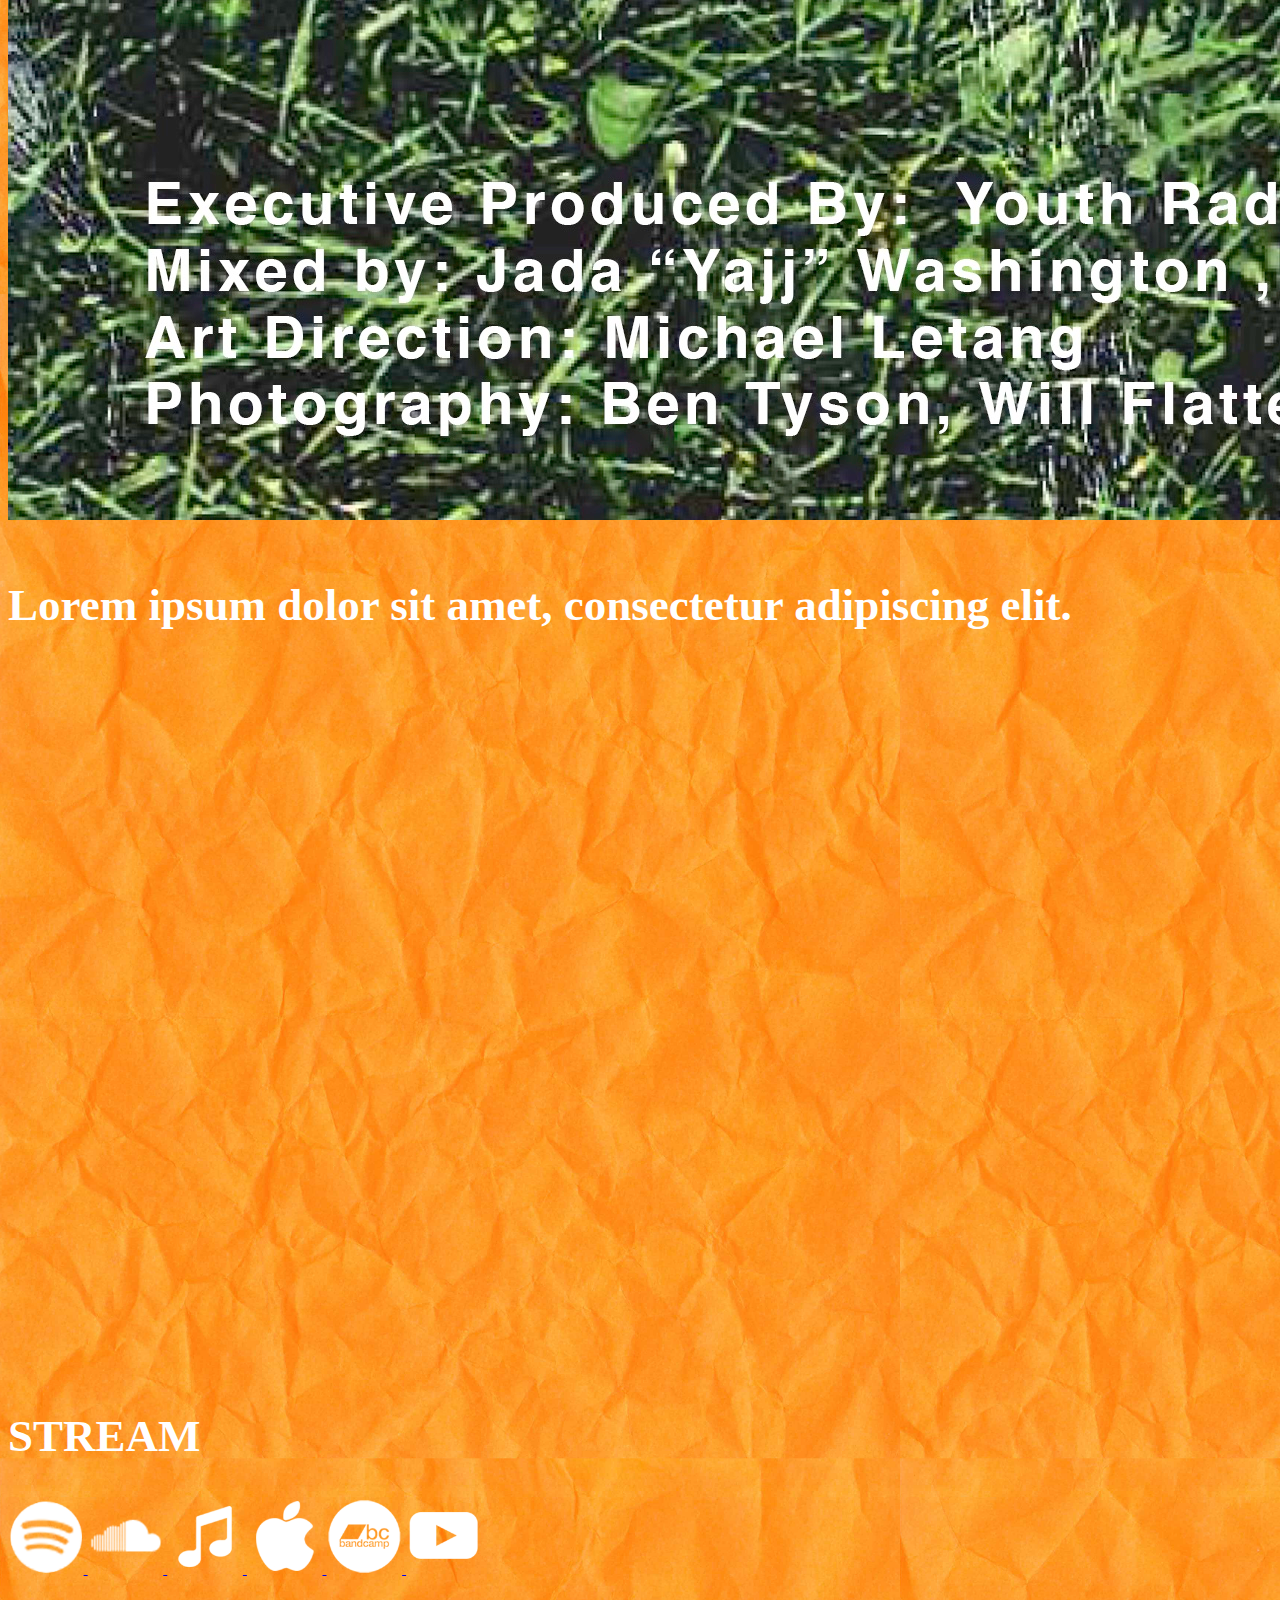
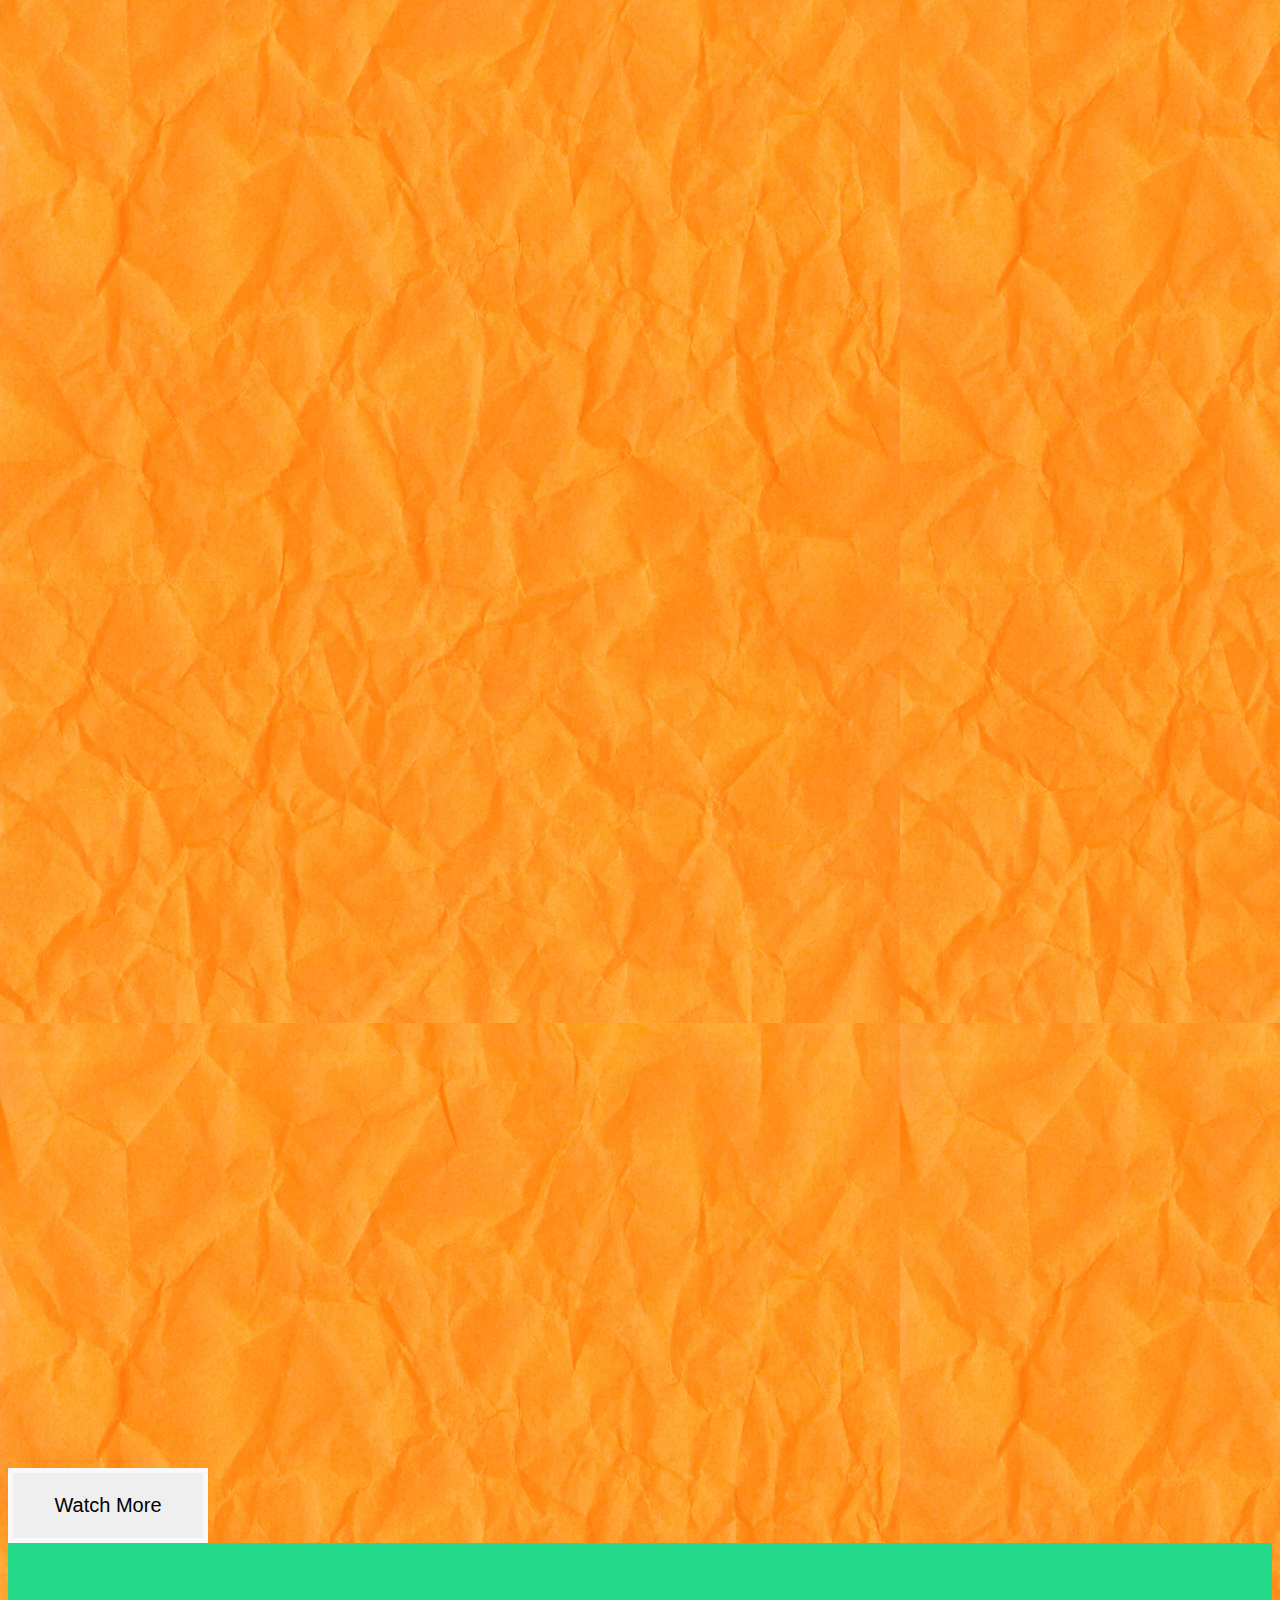
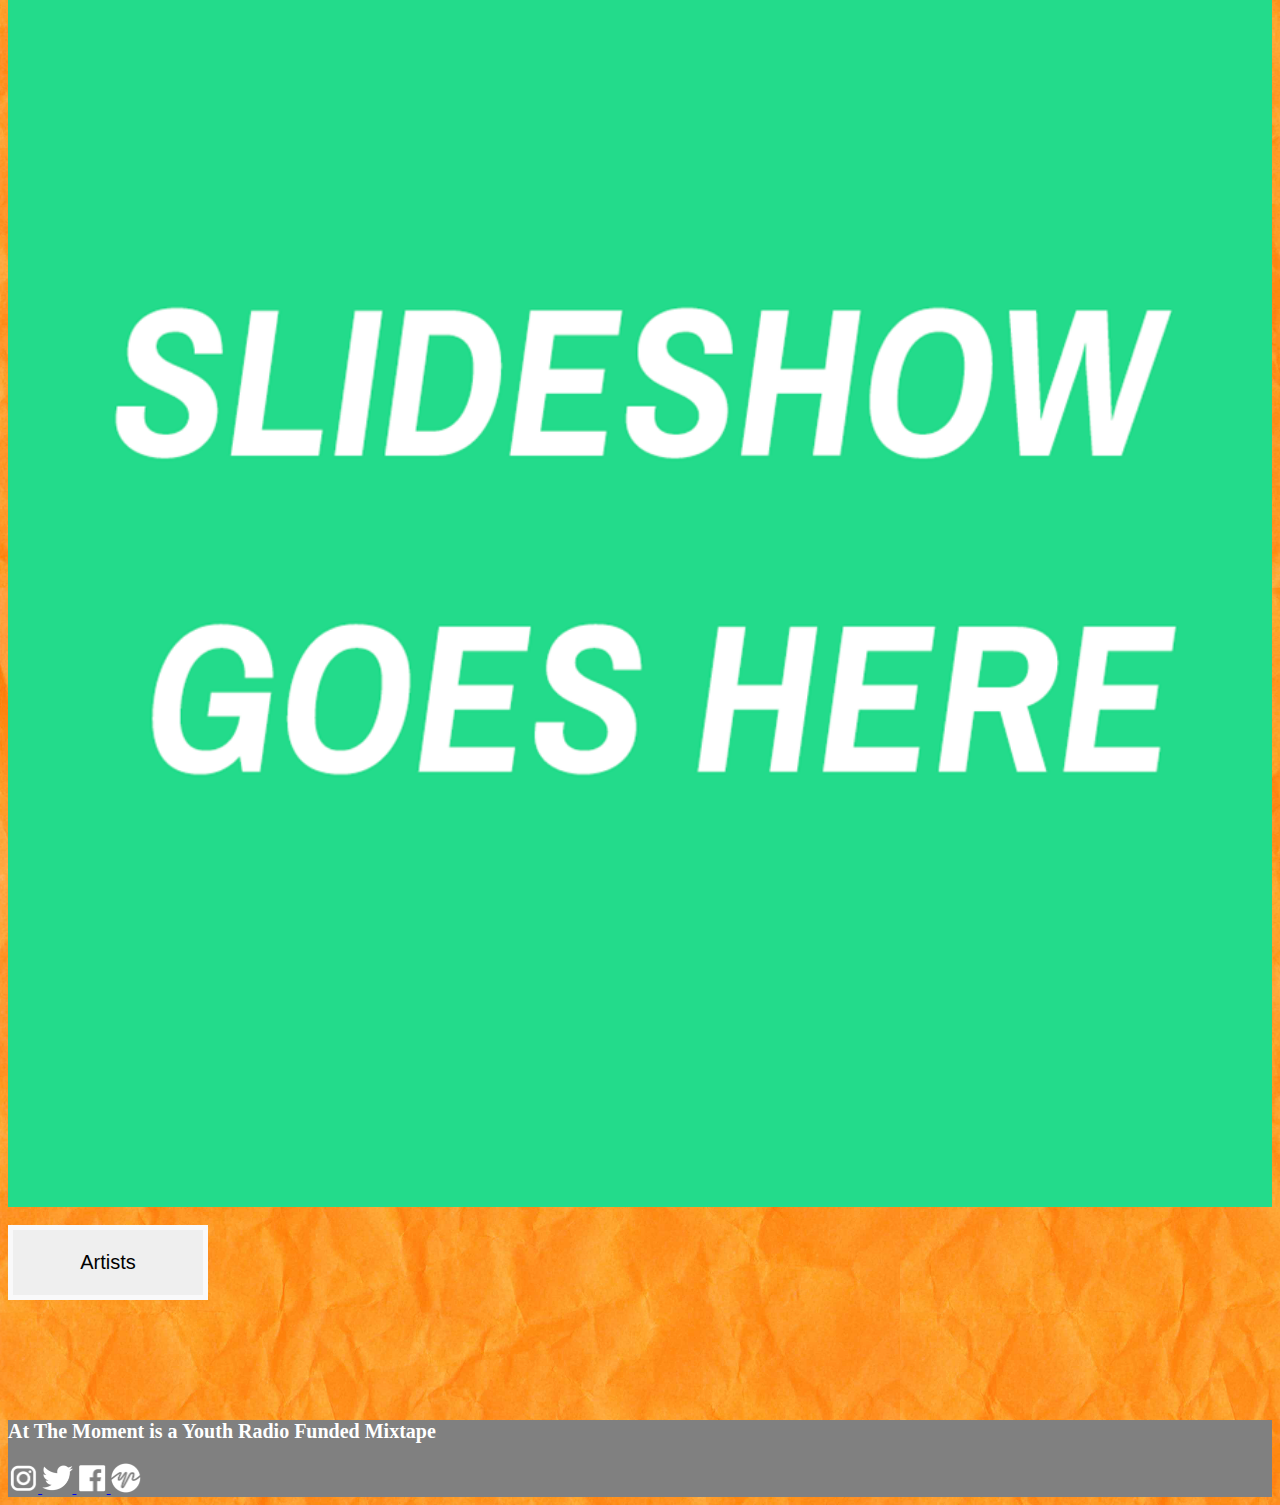
==== commit 14efde6d: "updating assets" ====
--- a/index.html
+++ b/index.html
@@ -125,7 +125,7 @@
 
 							<br>
 
-							<button type="button" class="mt-1  mb-3 btn btn-outline-light" style="border:solid 5px #f9f9fa ">  <span style="font-size:20px;"> Watch More </span> </button>
+							<a href="watch.html"><button type="button" class="mt-1  mb-3 btn btn-outline-light" style="border:solid 5px #f9f9fa ">  <span style="font-size:20px;"> Watch More </span> </button></a>
 						</div>
 						<div class="col-lg-2 col-12">
 						</div>
@@ -144,7 +144,7 @@
 							    <img src="assets/slideshow.png">
  							</div>
 							<br>
-							<button type="button" class="mt-3 mb-5 btn btn-outline-light" style="border:solid 5px #f9f9fa ">  <span style="font-size:20px;"> <a href="artists2.html"> Artists </a> </span> </button>
+							<a href="artists2.html"> <button type="button" class="mt-3 mb-5 btn btn-outline-light" style="border:solid 5px #f9f9fa ">  <span style="font-size:20px;">  Artists  </span> </button></a>
 						</div>
 						<div class="col-lg-2 col-12">
 						</div>
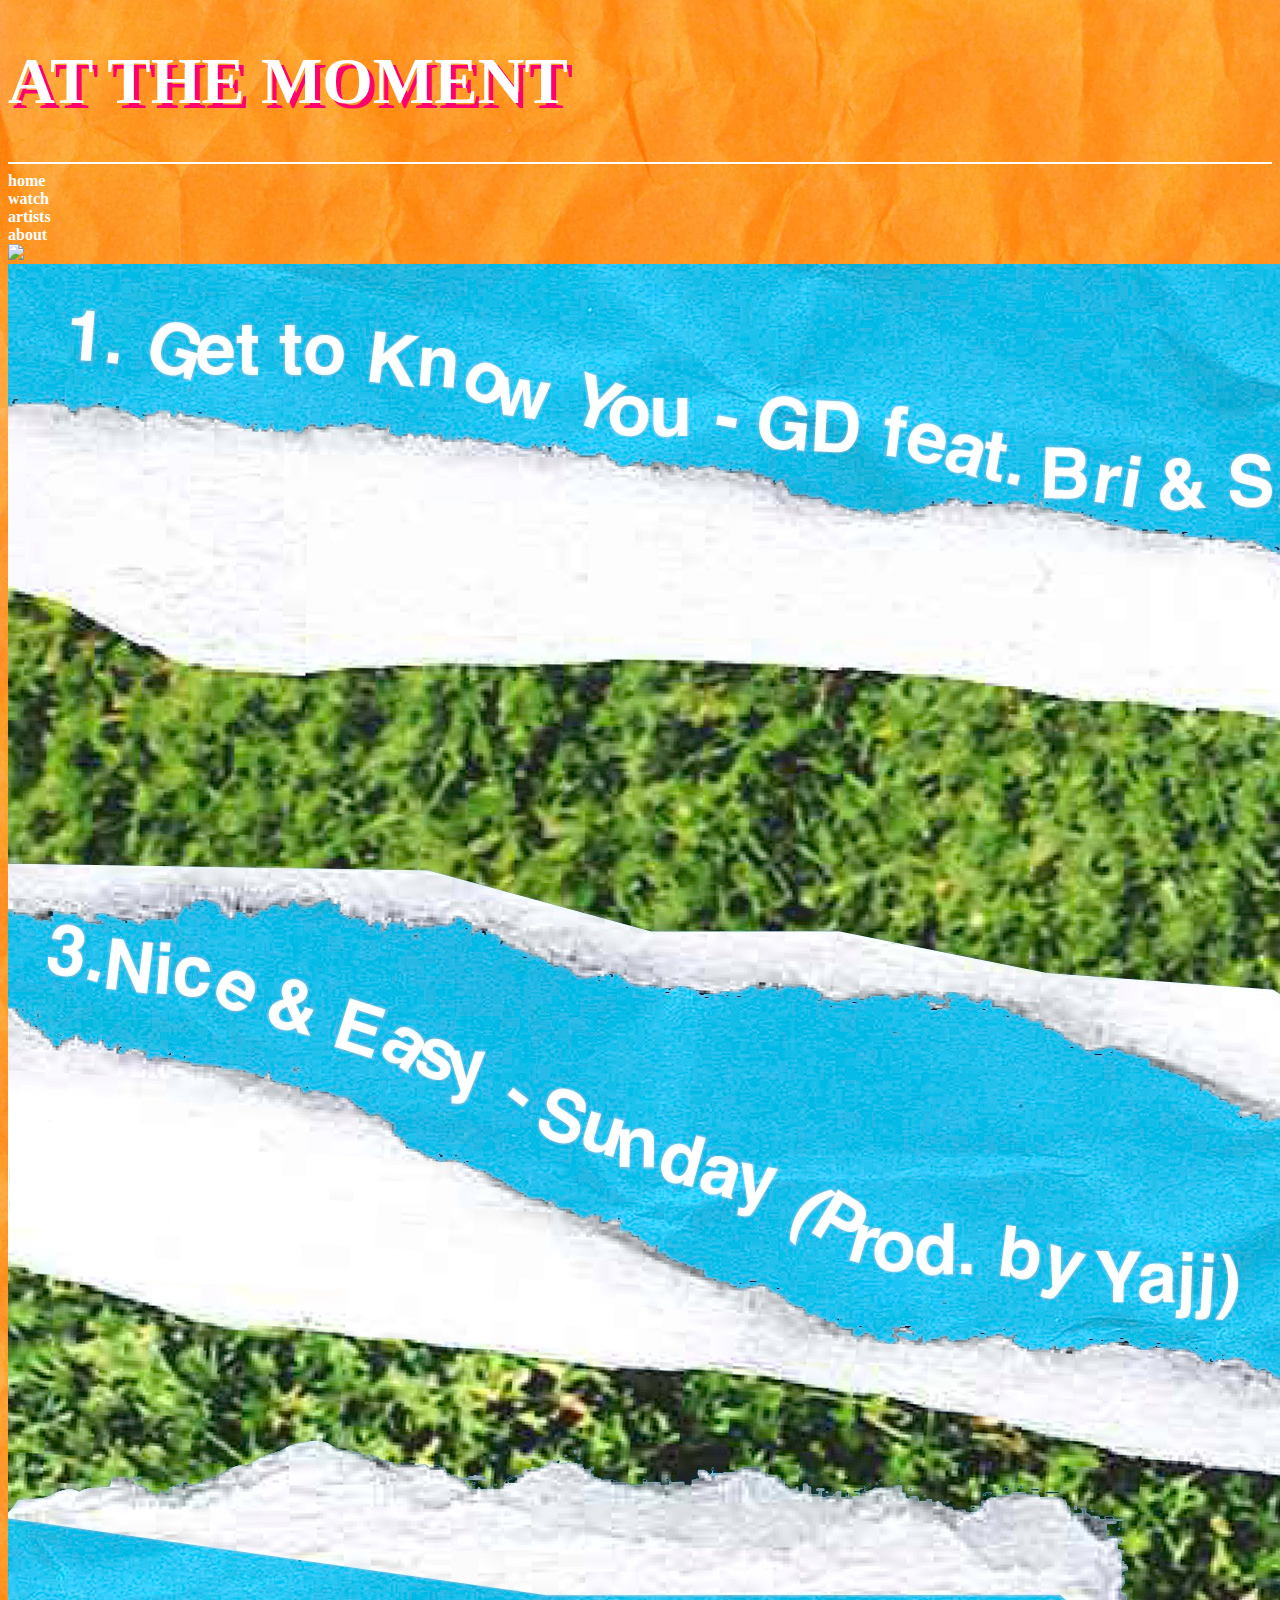
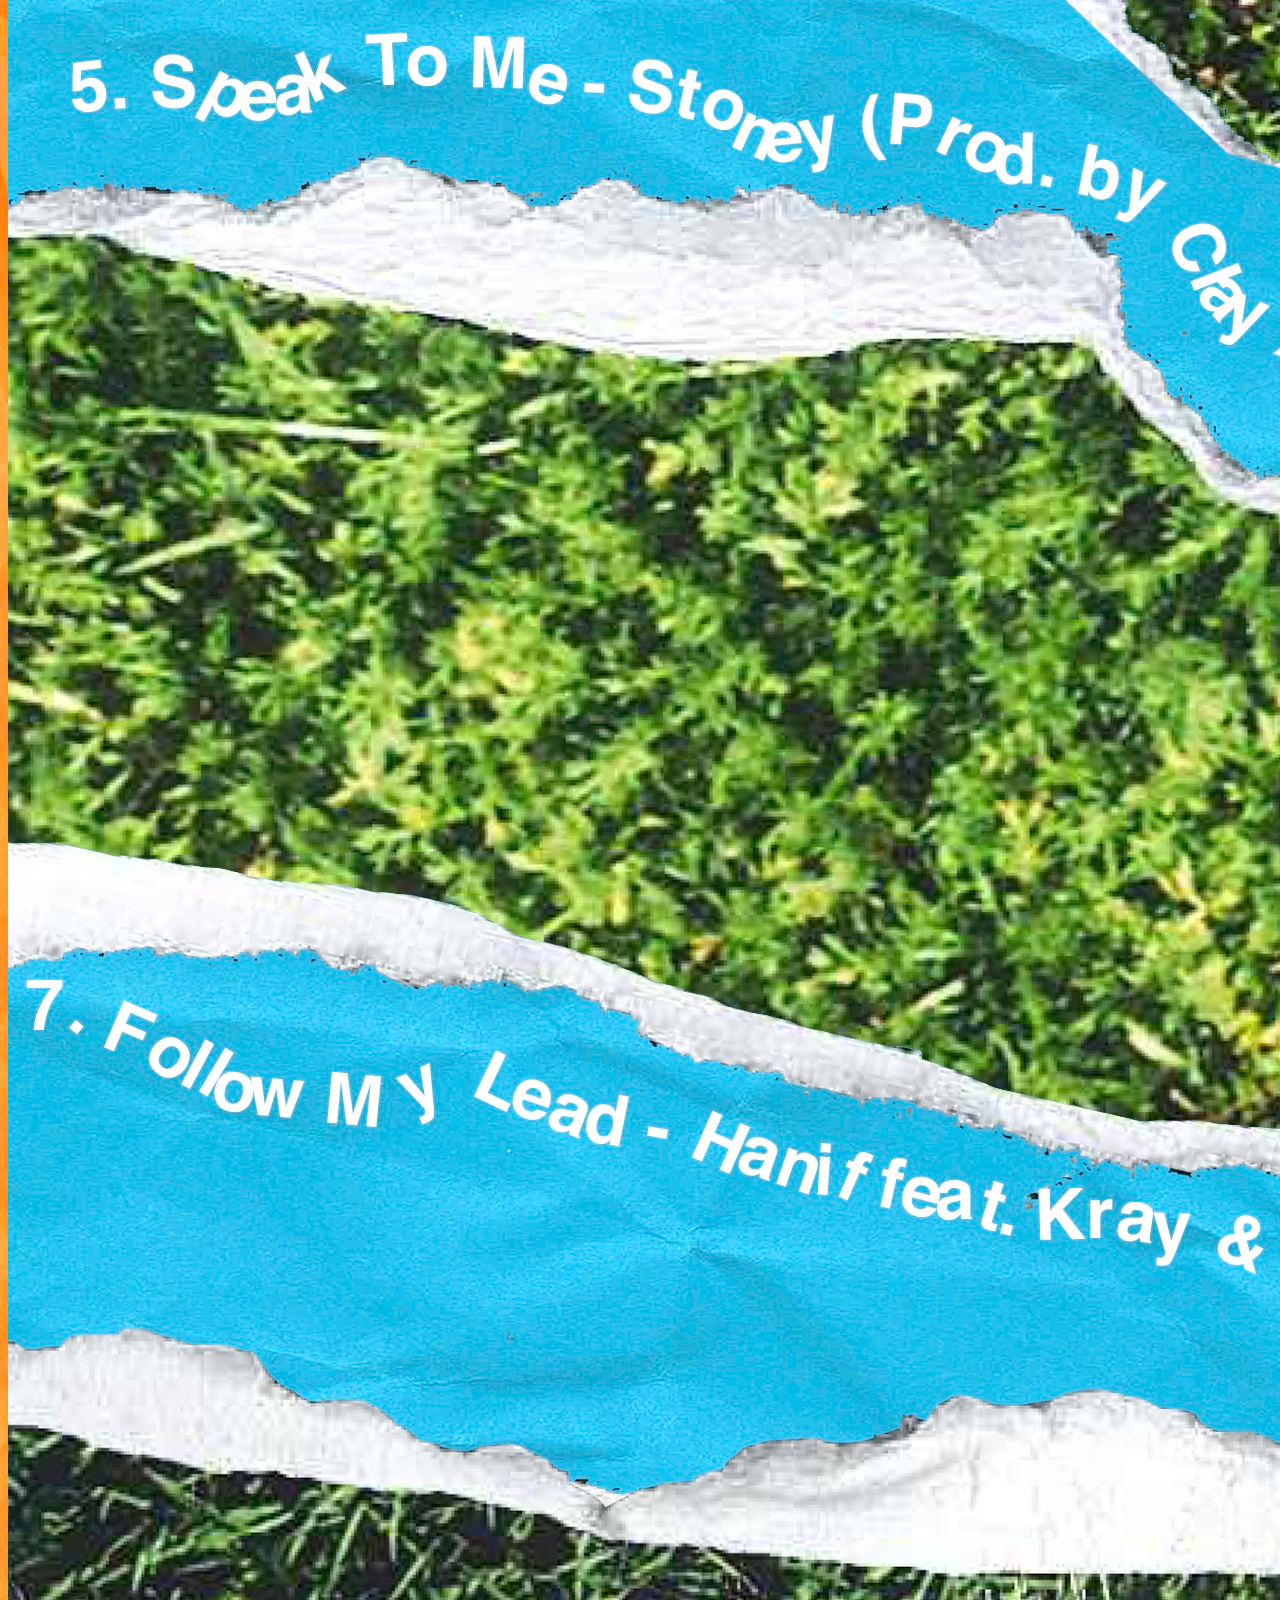
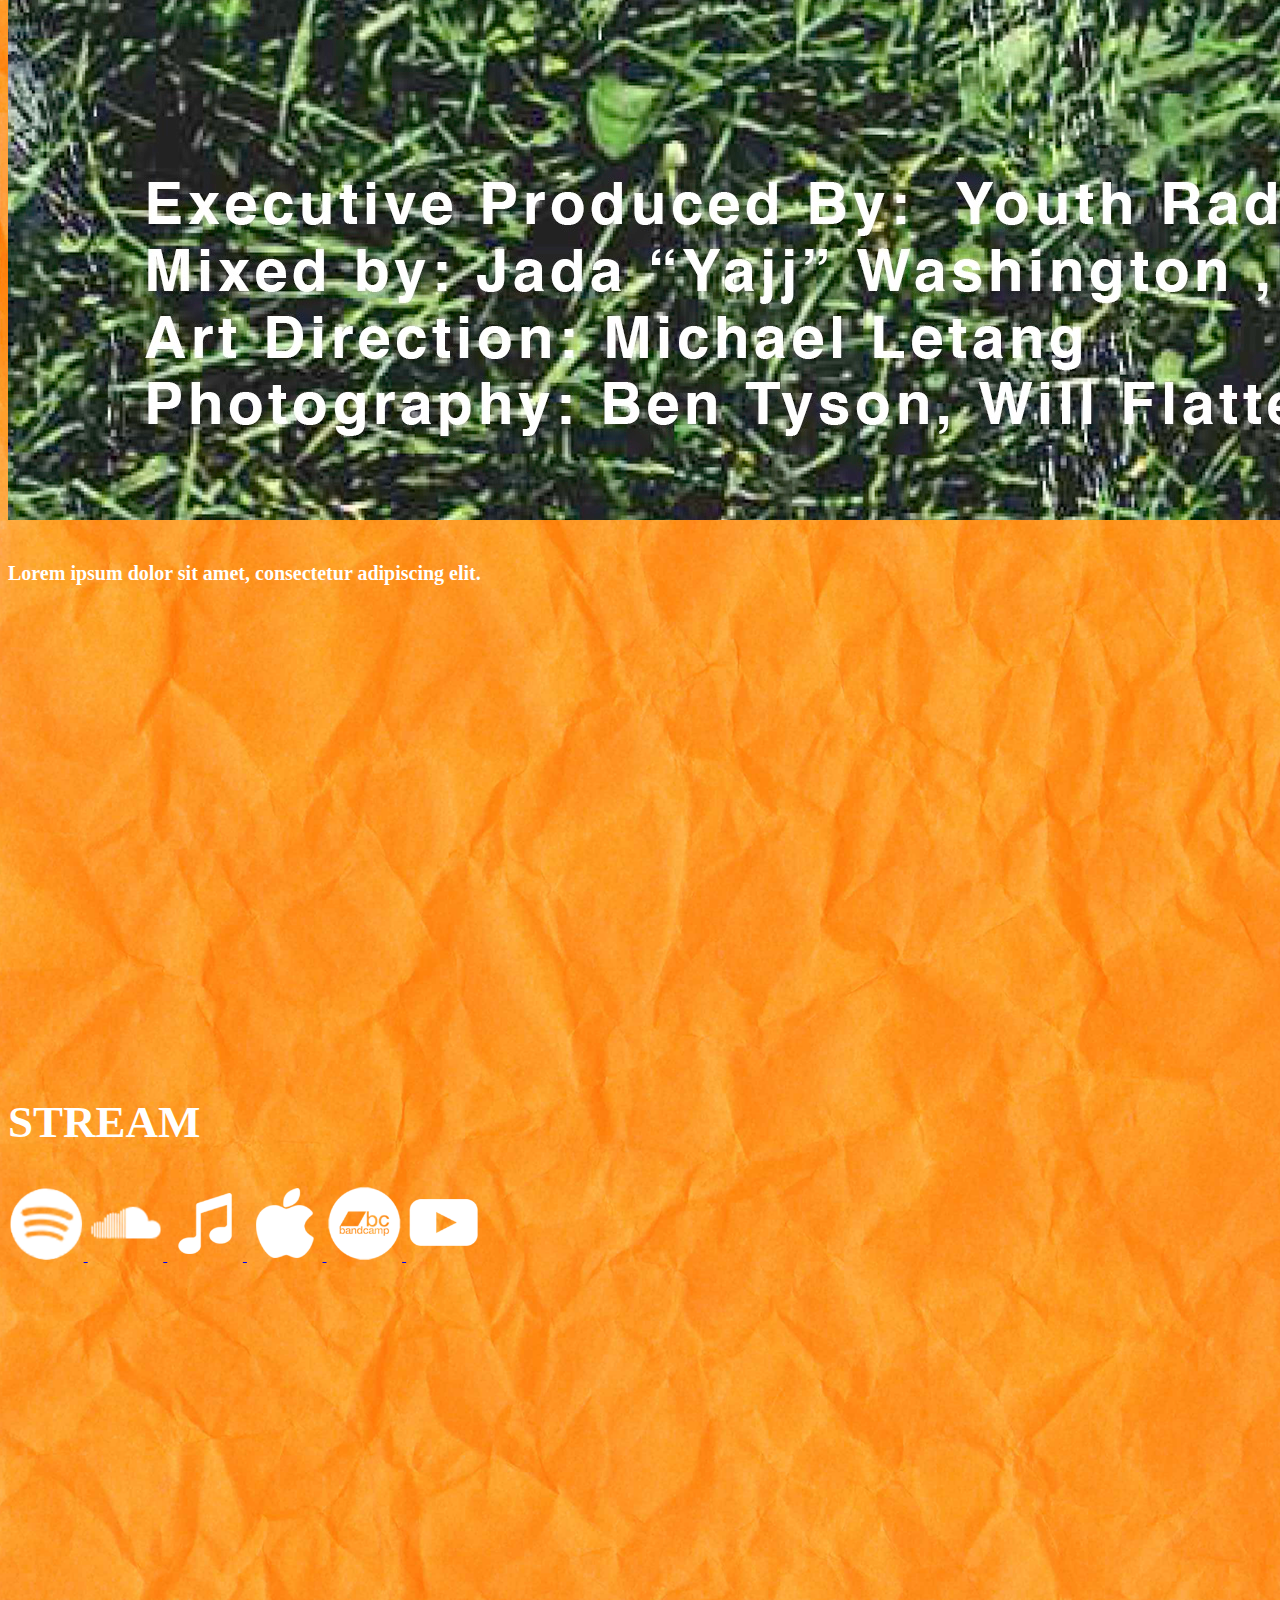
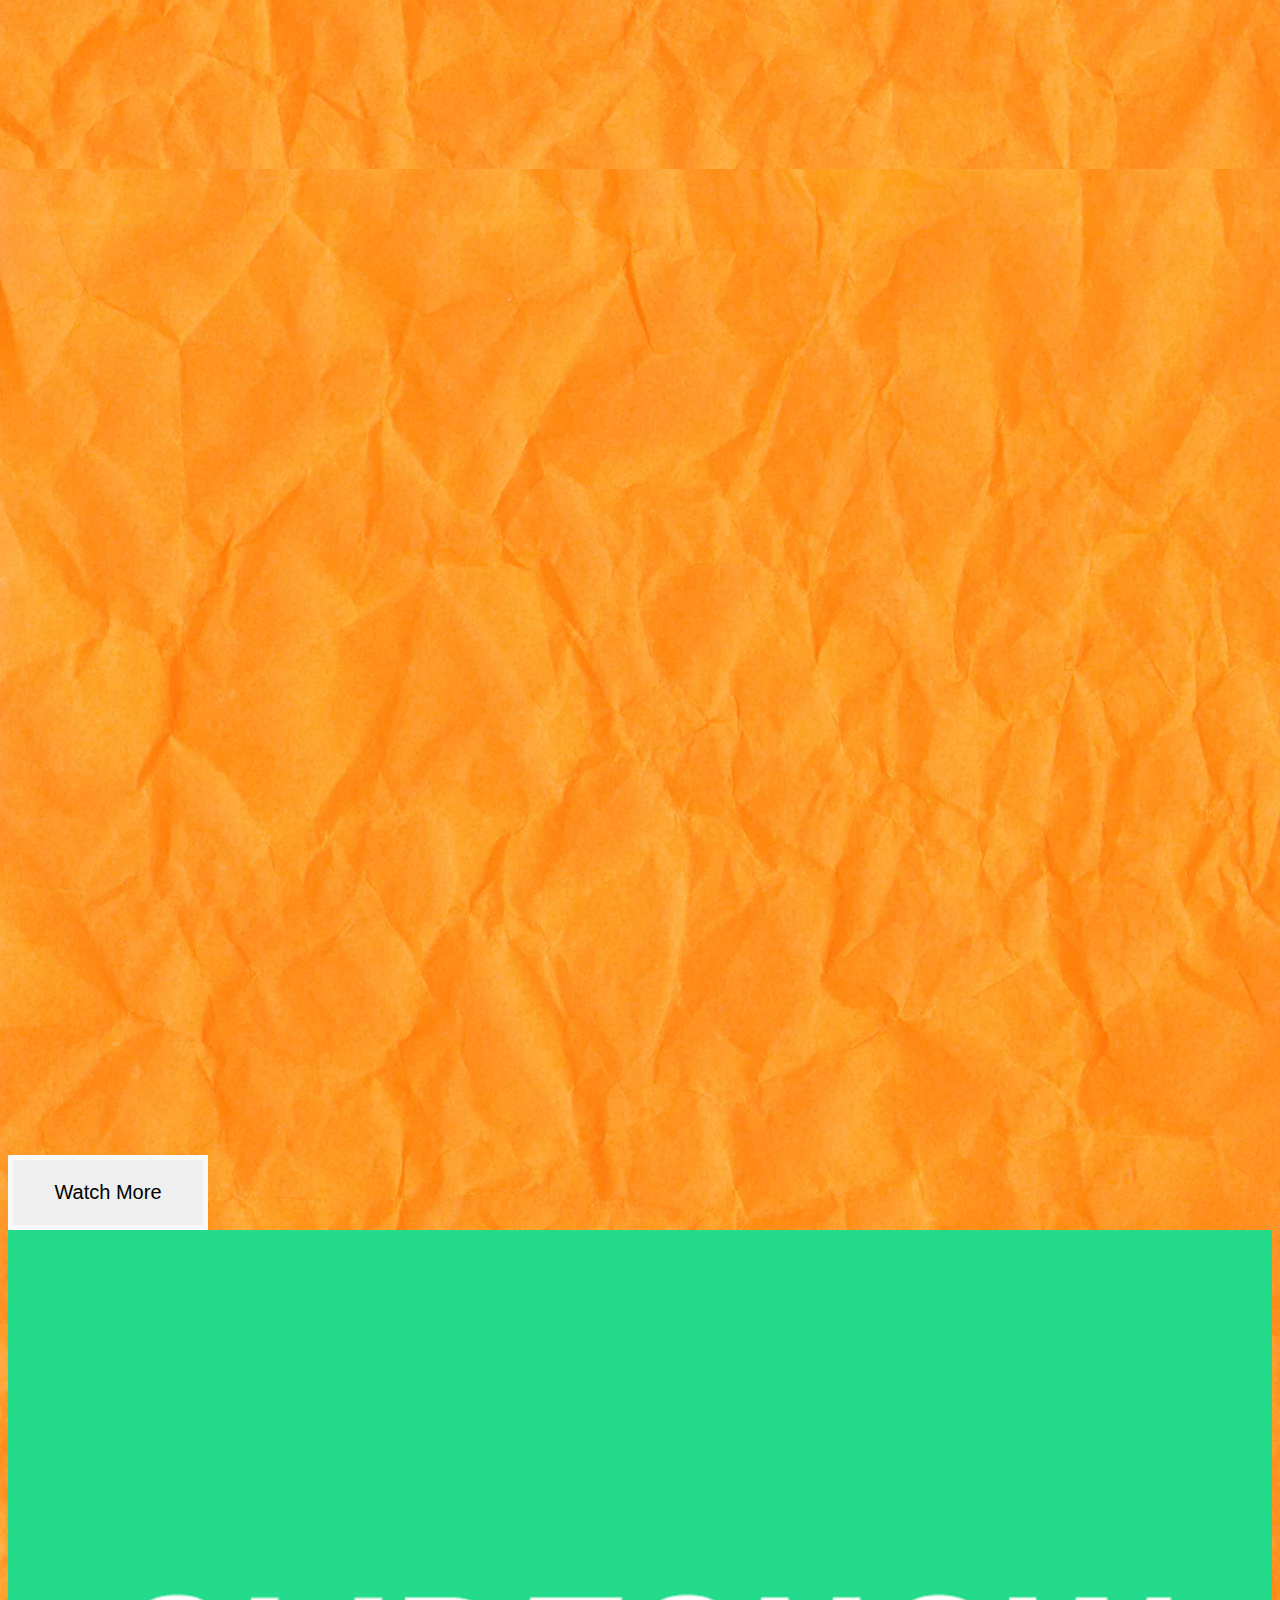
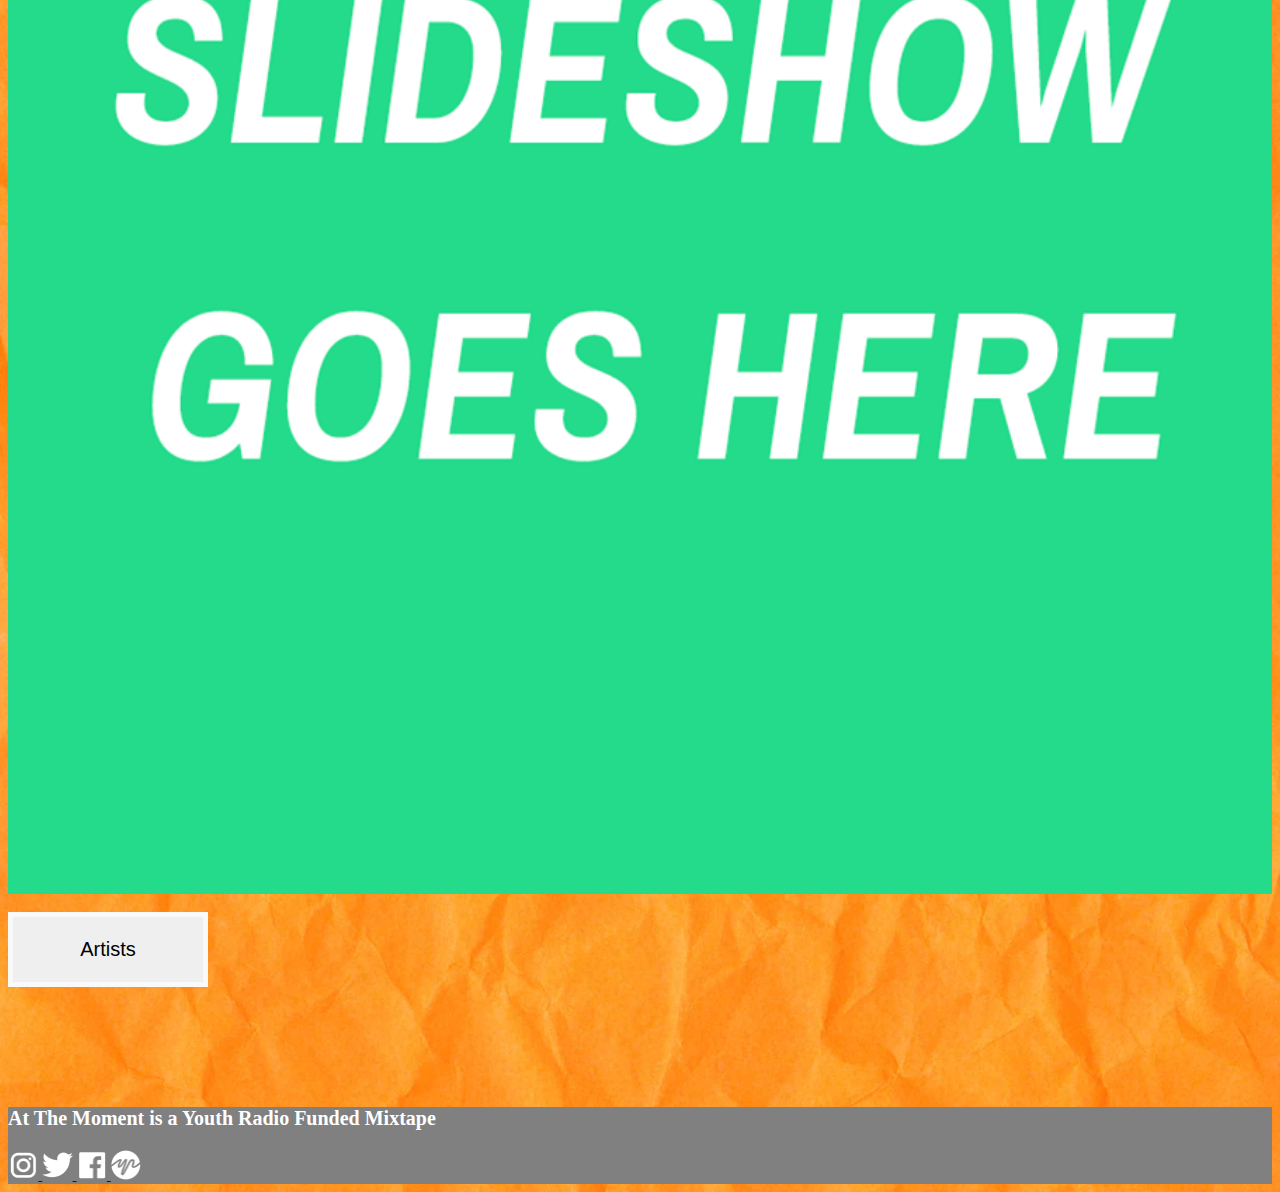
==== commit 9c7ccce7: "Style changes" ====
--- a/index.html
+++ b/index.html
@@ -85,10 +85,10 @@
 						<br>
 						
 							<div class="col-lg-12 col-12 text-center">
-								<h2>Lorem ipsum dolor sit amet, consectetur adipiscing elit.</h2>
+								<h3>Lorem ipsum dolor sit amet, consectetur adipiscing elit.</h3>
 							</div>
 						
-						<iframe class="py-3 soundcloud" width="100%" height="700" scrolling="no" frameborder="no" src="https://w.soundcloud.com/player/?url=https%3A//api.soundcloud.com/playlists/354541310&amp;color=%23ff5500&amp;auto_play=false&amp;hide_related=false&amp;show_comments=false&amp;show_user=false&amp;show_reposts=false&amp;show_teaser=false"></iframe>
+						<iframe class="p-3 soundcloud" width="100%" height="450" scrolling="no" frameborder="no" src="https://w.soundcloud.com/player/?url=https%3A//api.soundcloud.com/playlists/354541310&amp;color=%23ff5500&amp;auto_play=false&amp;hide_related=false&amp;show_comments=false&amp;show_user=false&amp;show_reposts=false&amp;show_teaser=false"></iframe>
 					</div>
 					<div class="row py-4 text-center">
 						<div class="col-12">
--- a/ATM.css
+++ b/ATM.css
@@ -3,19 +3,19 @@
 }*/
 .home{
 	background-image:url(assets/orange2.png);
-	background-size:100vh;
+	background-size:100vw;
 }
 .watch{
 	background-image:url(assets/yellow.png);
-	background-size:100vh;
+	background-size:100vw;
 }
 .artists{
 	background-image:url(assets/blue.png);
-	background-size:100vh;
+	background-size:100vw;
 }
 .about{
 	background-image:url(assets/lightPink.png);
-	background-size:100vh;
+	background-size:100vw;
 }
 .about-text{
 	color:white;
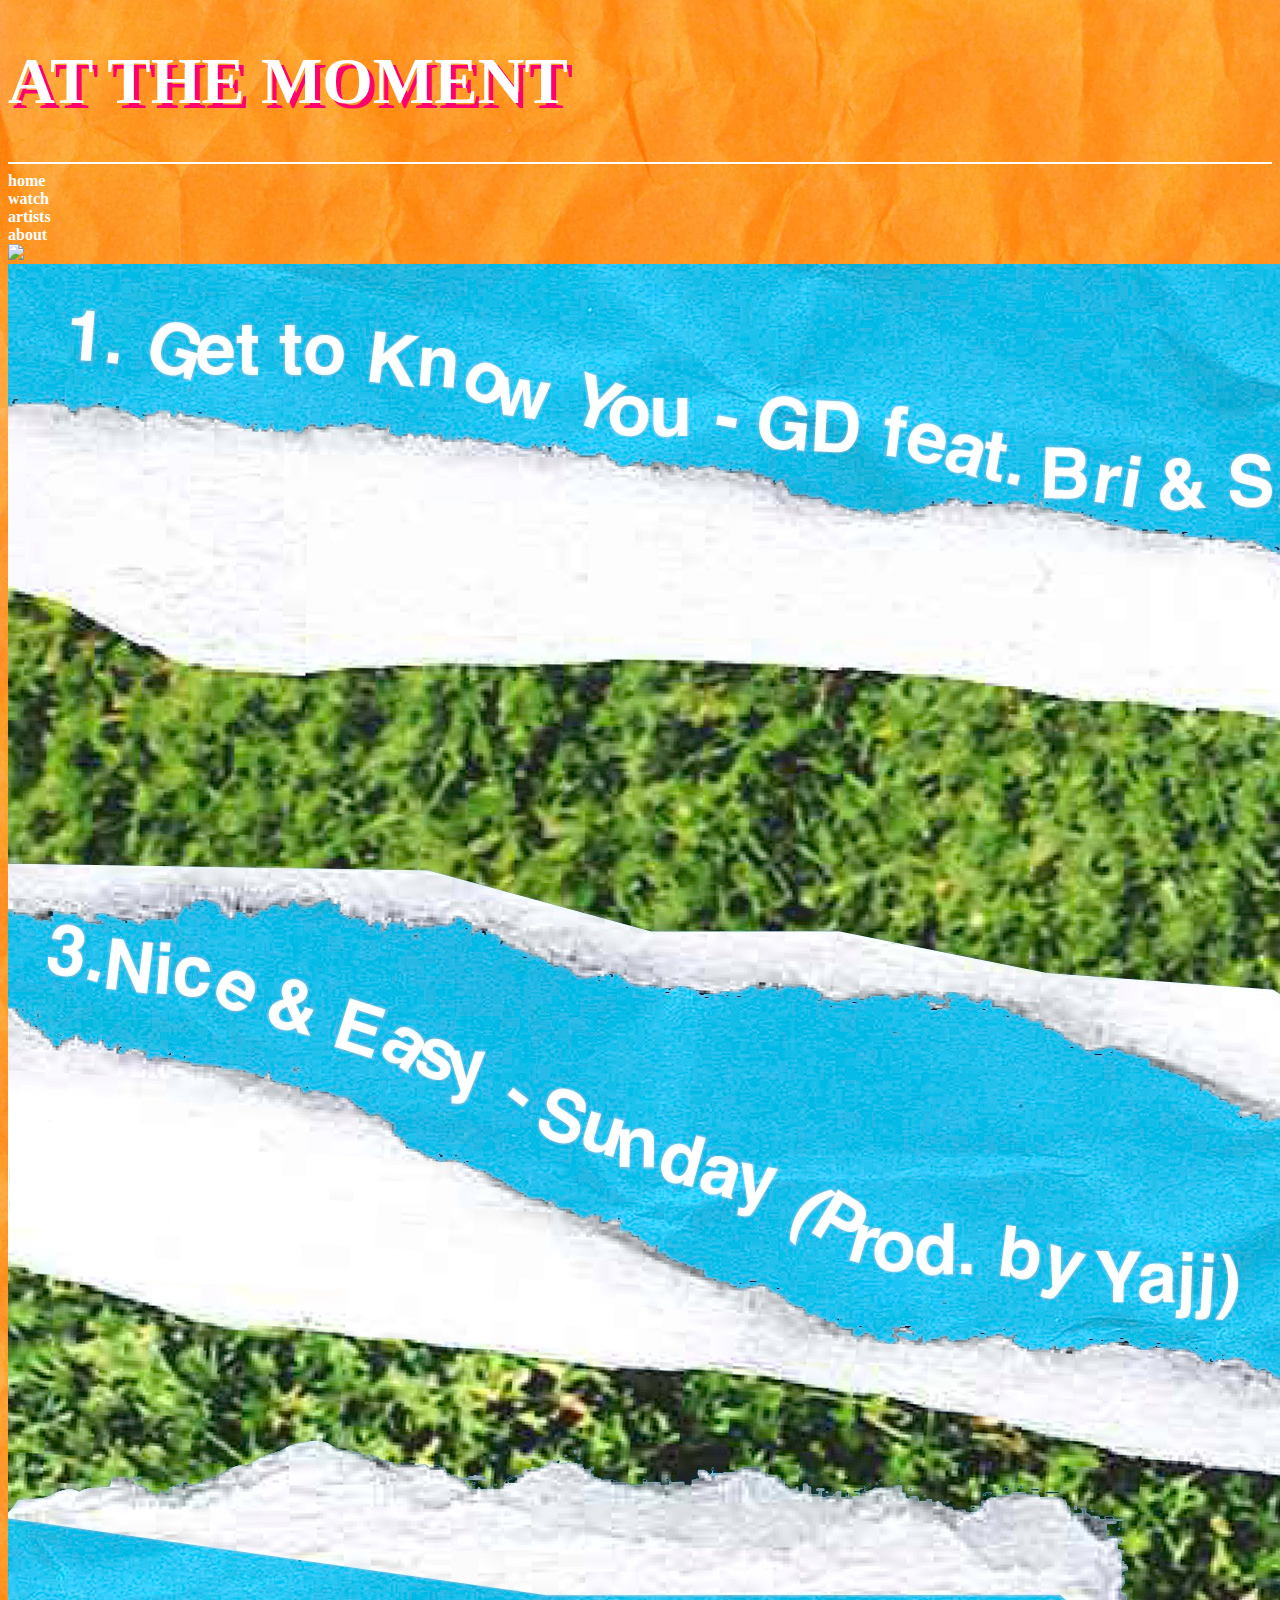
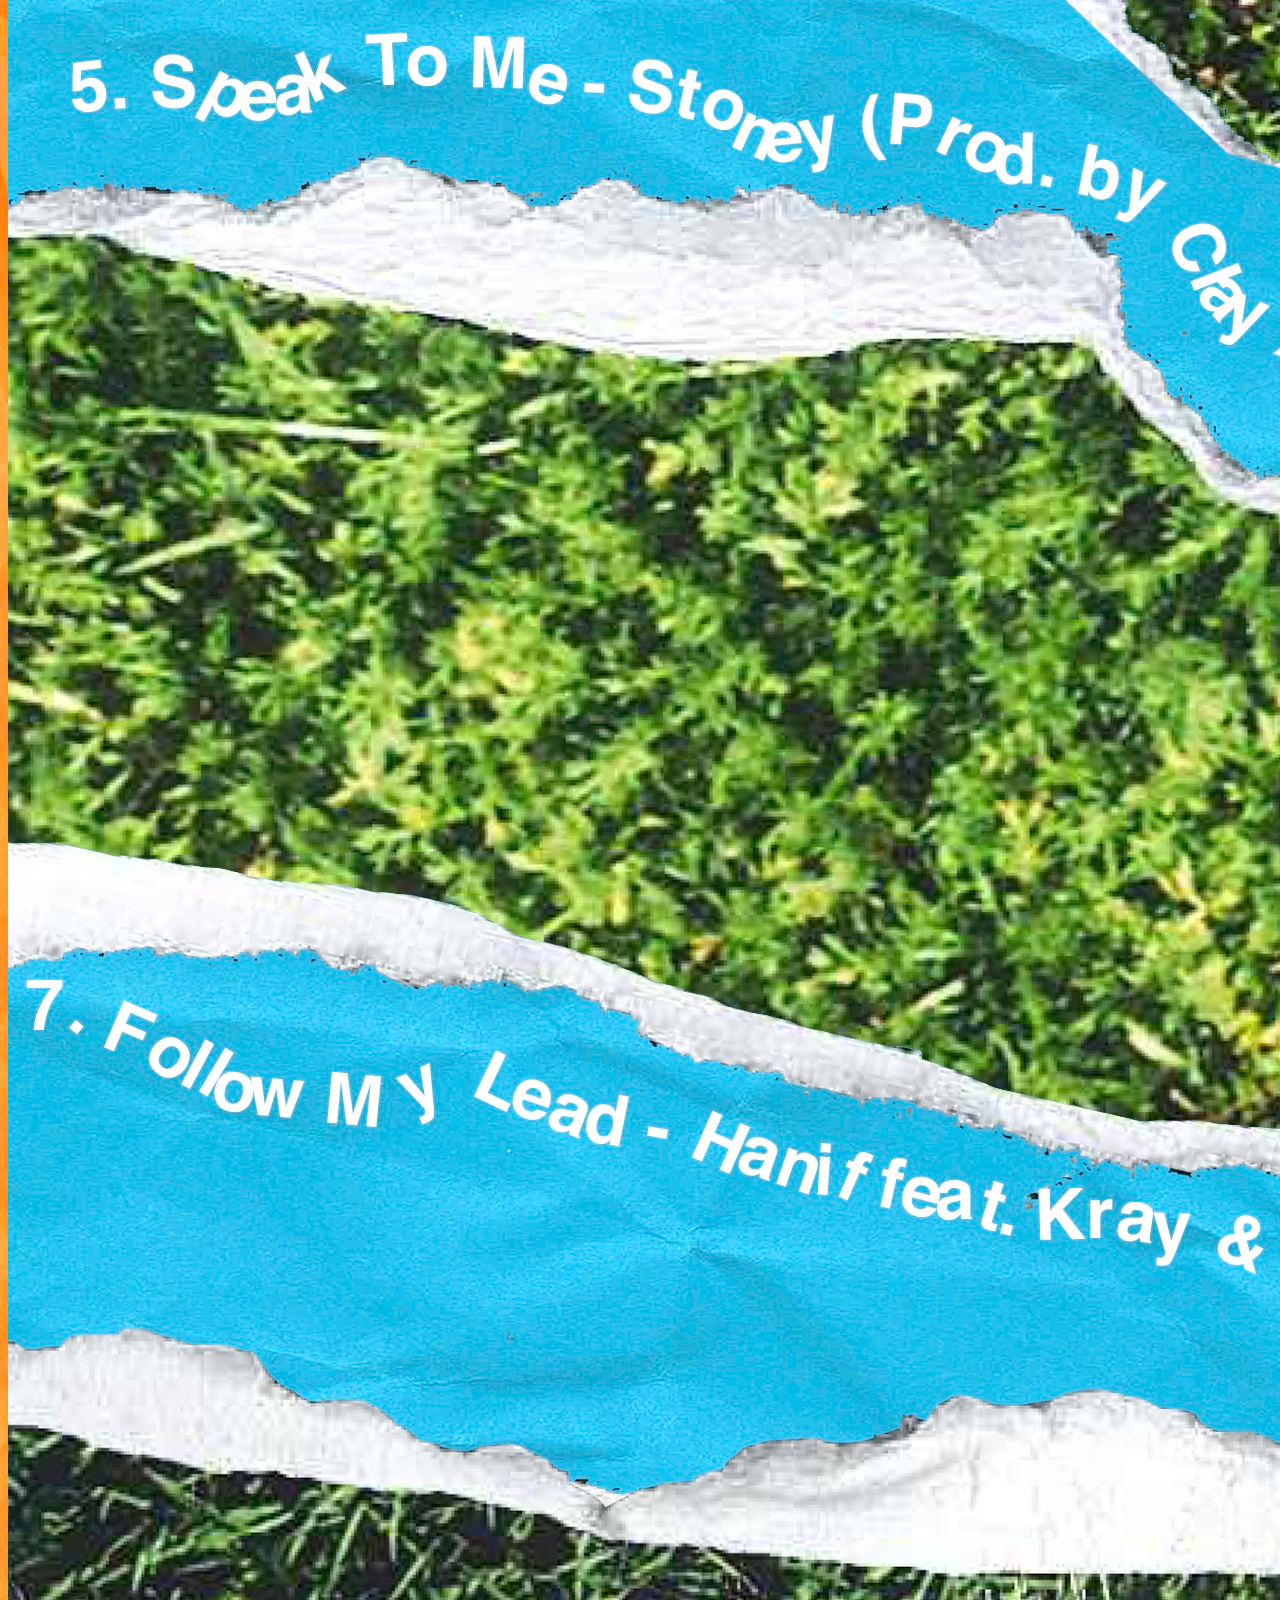
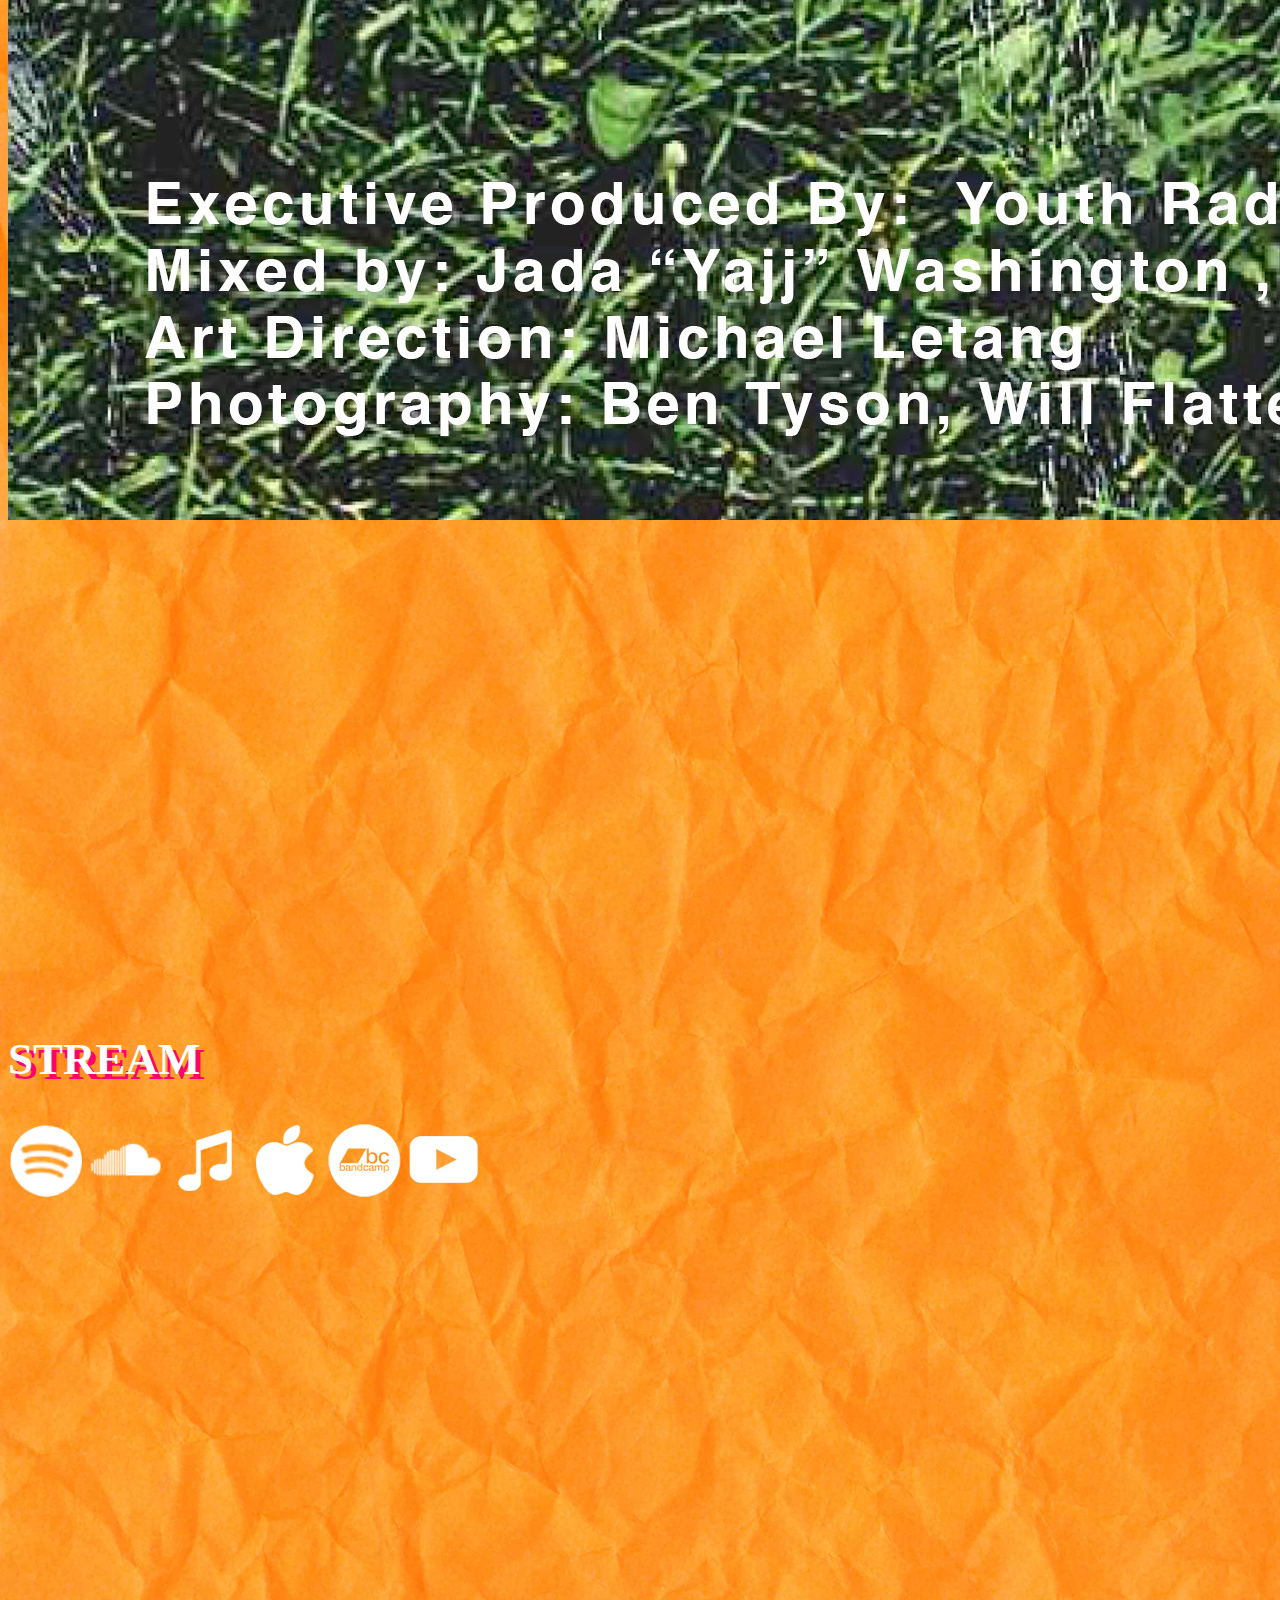
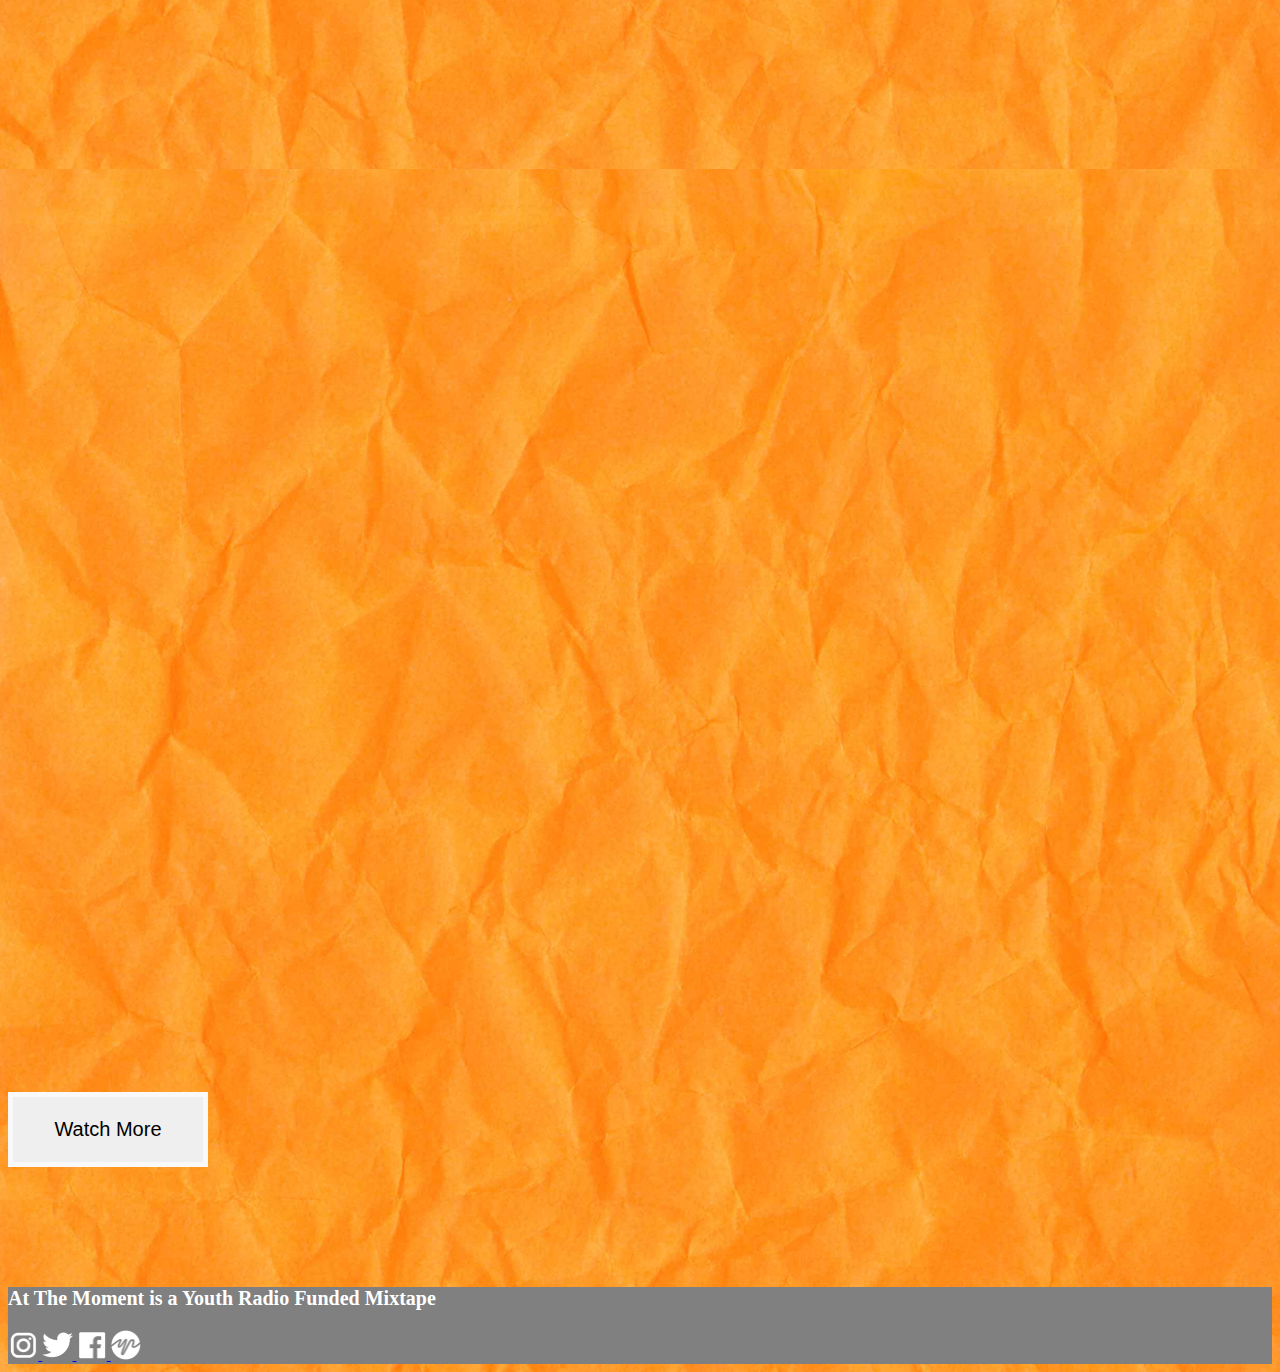
==== commit 3dddb175: "Style Sheet" ====
--- a/index.html
+++ b/index.html
@@ -71,52 +71,49 @@
 				</div>
 			</div>
 			<div class="row ">
-				<div class="col-md-1 col-12">
+				<div class="col-lg-3 col-12">
 				</div>
-				<div class="col-md-10 col-12">
+				<div class="col-lg-6 col-12">
 					<div class="row">
-						<div class="col-lg-6 col-12 text-center">
+						<div class="col-lg-12 col-12 text-center">
 							<img src="assets/frontcover.png" class="img-fluid frontcover py-2">
 						</div>
 						
-						<div class="col-lg-6 col-12 text-center">
+						<div class="col-lg-12 col-12 text-center">
 						<img src="assets/backcover.jpg" class="img-fluid backcover py-2">
 						</div>
 						<br>
 						
-							<div class="col-lg-12 col-12 text-center">
-								<h3>Lorem ipsum dolor sit amet, consectetur adipiscing elit.</h3>
-							</div>
 						
 						<iframe class="p-3 soundcloud" width="100%" height="450" scrolling="no" frameborder="no" src="https://w.soundcloud.com/player/?url=https%3A//api.soundcloud.com/playlists/354541310&amp;color=%23ff5500&amp;auto_play=false&amp;hide_related=false&amp;show_comments=false&amp;show_user=false&amp;show_reposts=false&amp;show_teaser=false"></iframe>
 					</div>
 					<div class="row py-4 text-center">
 						<div class="col-12">
 							<h2 class="mb-3">STREAM</h2>
-							<a href="https://open.spotify.com/browse" target="_blank">
+							<a href="https://open.spotify.com/browse" target="_blank" style="text-decoration:none;">
 								<img src="logos/spotify.png" class="logo mx-3">
 							</a>
-							<a href="https://open.spotify.com/browse" target="_blank">
+							<a href="https://open.spotify.com/browse" target="_blank" style="text-decoration:none;">
 								<img src="logos/soundcloud.png" class="logo mx-3">
 							</a>
-							<a href="https://open.spotify.com/browse" target="_blank">
+							<a href="https://open.spotify.com/browse" target="_blank" style="text-decoration:none;">
 								<img src="logos/itunes.png" class="logo mx-3">
 							</a>
-							<a href="https://open.spotify.com/browse" target="_blank">
+							<a href="https://open.spotify.com/browse" target="_blank" style="text-decoration:none;">
 								<img src="logos/apple.png" class="logo mx-3">
 							</a>
-							<a href="https://open.spotify.com/browse" target="_blank">
+							<a href="https://open.spotify.com/browse" target="_blank" style="text-decoration:none;">
 								<img src="logos/bandcamp.png" class="logo mx-3">
 							</a>
-							<a href="https://open.spotify.com/browse" target="_blank">
+							<a href="https://open.spotify.com/browse" target="_blank" style="text-decoration:none;">
 								<img src="logos/youtube.png" class="logo mx-3">
 							</a>
 						</div>
 					</div>
 					<div class="row text-center">
-						<div class="col-lg-2 col-12">
+						<div class="col-lg-12 col-12">
 						</div>
-						<div class="col-lg-8 col-12">
+						<div class="col-lg-12 col-12">
 							<style>.embed-container { position: relative; padding-bottom: 56.25%; height: 0; overflow: hidden; max-width: 100%; } .embed-container iframe, .embed-container object, .embed-container embed {3 top: 0; left: 0; width: 100%; height: 100%; }</style>
 							<div class='embed-container'><iframe src='https://www.youtube.com/embed/KZnou4zthz4' frameborder='0' allowfullscreen></iframe></div>
 
@@ -135,22 +132,12 @@
 						</div>
 						<div class="col-lg-8 col-12">
 							<!-- <img class="py-4 img-fluid" src="slideshow.png"> -->
-							<div id="slides">
-
-    							<img src="assets/slideshow.png">
-							    <img src="assets/slideshow.png">
-							    <img src="assets/slideshow.png">
-							    <img src="assets/slideshow.png">
-							    <img src="assets/slideshow.png">
- 							</div>
-							<br>
-							<a href="artists2.html"> <button type="button" class="mt-3 mb-5 btn btn-outline-light" style="border:solid 5px #f9f9fa ">  <span style="font-size:20px;">  Artists  </span> </button></a>
 						</div>
 						<div class="col-lg-2 col-12">
 						</div>
 					</div>
 				</div>
-				<div class="col-md-1 col-12">
+				<div class="col-lg-3 col-12">
 				</div>
 			</div>
 			<div class="row" style="height:100px;">
@@ -178,42 +165,6 @@
 		</div>
 		<script src="jquery-3.2.1.min.js"></script>
 		<script src="jquery.slides.js"></script>
-		<script>
-	    	$(function(){
-	      	$("#slides").slidesjs({
-	        width: 900,
-	        height: 900,
-
-	        navigation: {
-      		active: false,
-      			  // [boolean] Generates next and previous buttons.
-      			  // You can set to false and use your own buttons.
-      			  // User defined buttons must have the following:
-     				// previous button: class="slidesjs-previous slidesjs-navigation"
-      			  // next button: class="slidesjs-next slidesjs-navigation"
-      			effect: "slide",
-       			 // [string] Can be either "slide" or "fade".
-   				 },
-
-   				 play: {
-   				 	active: false,
-   				 	effect: "slide",
-   				 	interval: 3500,
-   				 	auto: true,
-   				 },
-
-   				 effect: {
-   				 	slide: {
-   				 		speed: 2500,
-   				 	},
-   				 },
-
-   				  pagination: {
-     			 active: false,
-			    },
-	      	});
-    		});
-  		</script>
 		<script src="https://cdnjs.cloudflare.com/ajax/libs/popper.js/1.12.3/umd/popper.min.js" integrity="sha384-vFJXuSJphROIrBnz7yo7oB41mKfc8JzQZiCq4NCceLEaO4IHwicKwpJf9c9IpFgh" crossorigin="anonymous"></script>
 		<script src="https://maxcdn.bootstrapcdn.com/bootstrap/4.0.0-beta.2/js/bootstrap.min.js" integrity="sha384-alpBpkh1PFOepccYVYDB4do5UnbKysX5WZXm3XxPqe5iKTfUKjNkCk9SaVuEZflJ" crossorigin="anonymous"></script>
 	</body>
--- a/ATM.css
+++ b/ATM.css
@@ -39,6 +39,7 @@
 h2{
 	font-size:45px;
 	color:white;
+	text-shadow: 5px 5px #FF006C;
 }
 h3{
 	font-size:20px;
@@ -46,7 +47,6 @@
 }
 .logo{
 	height:75px;
-
 }
 .social{
 	height:30px;
